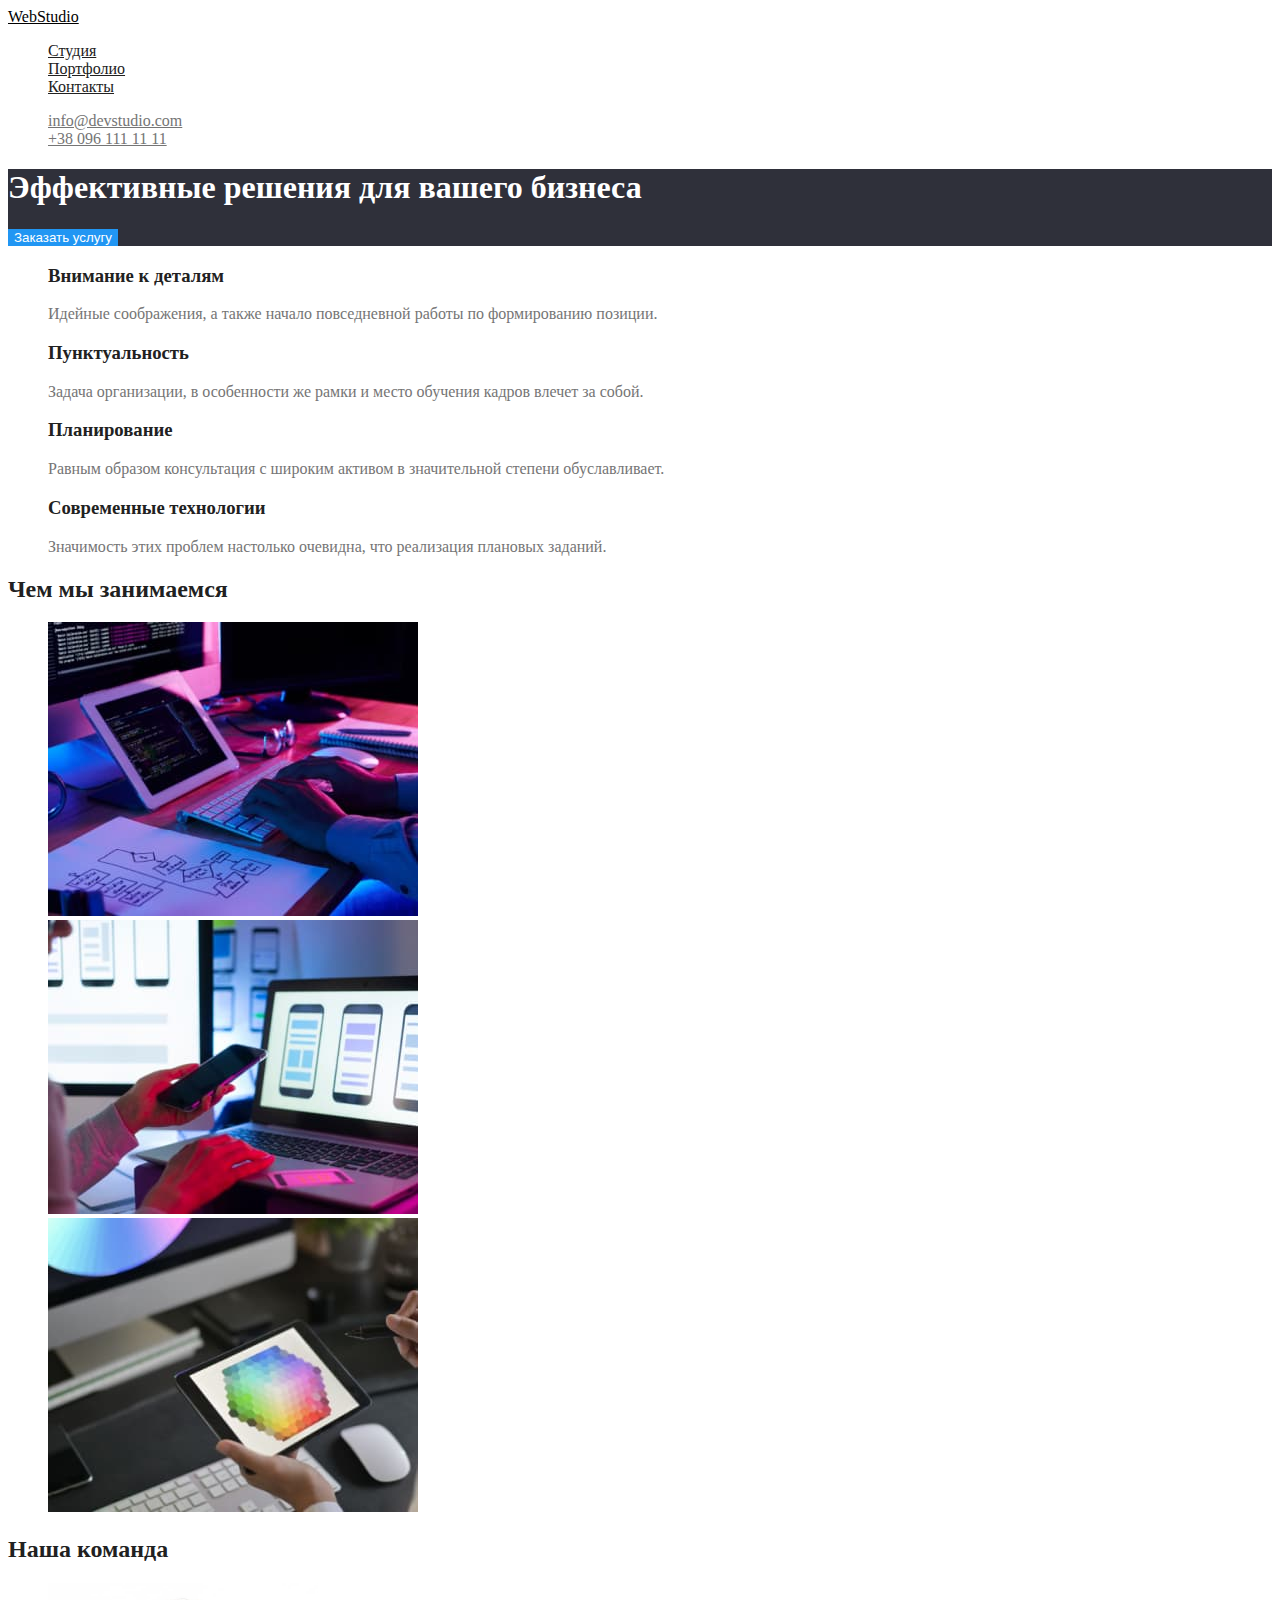
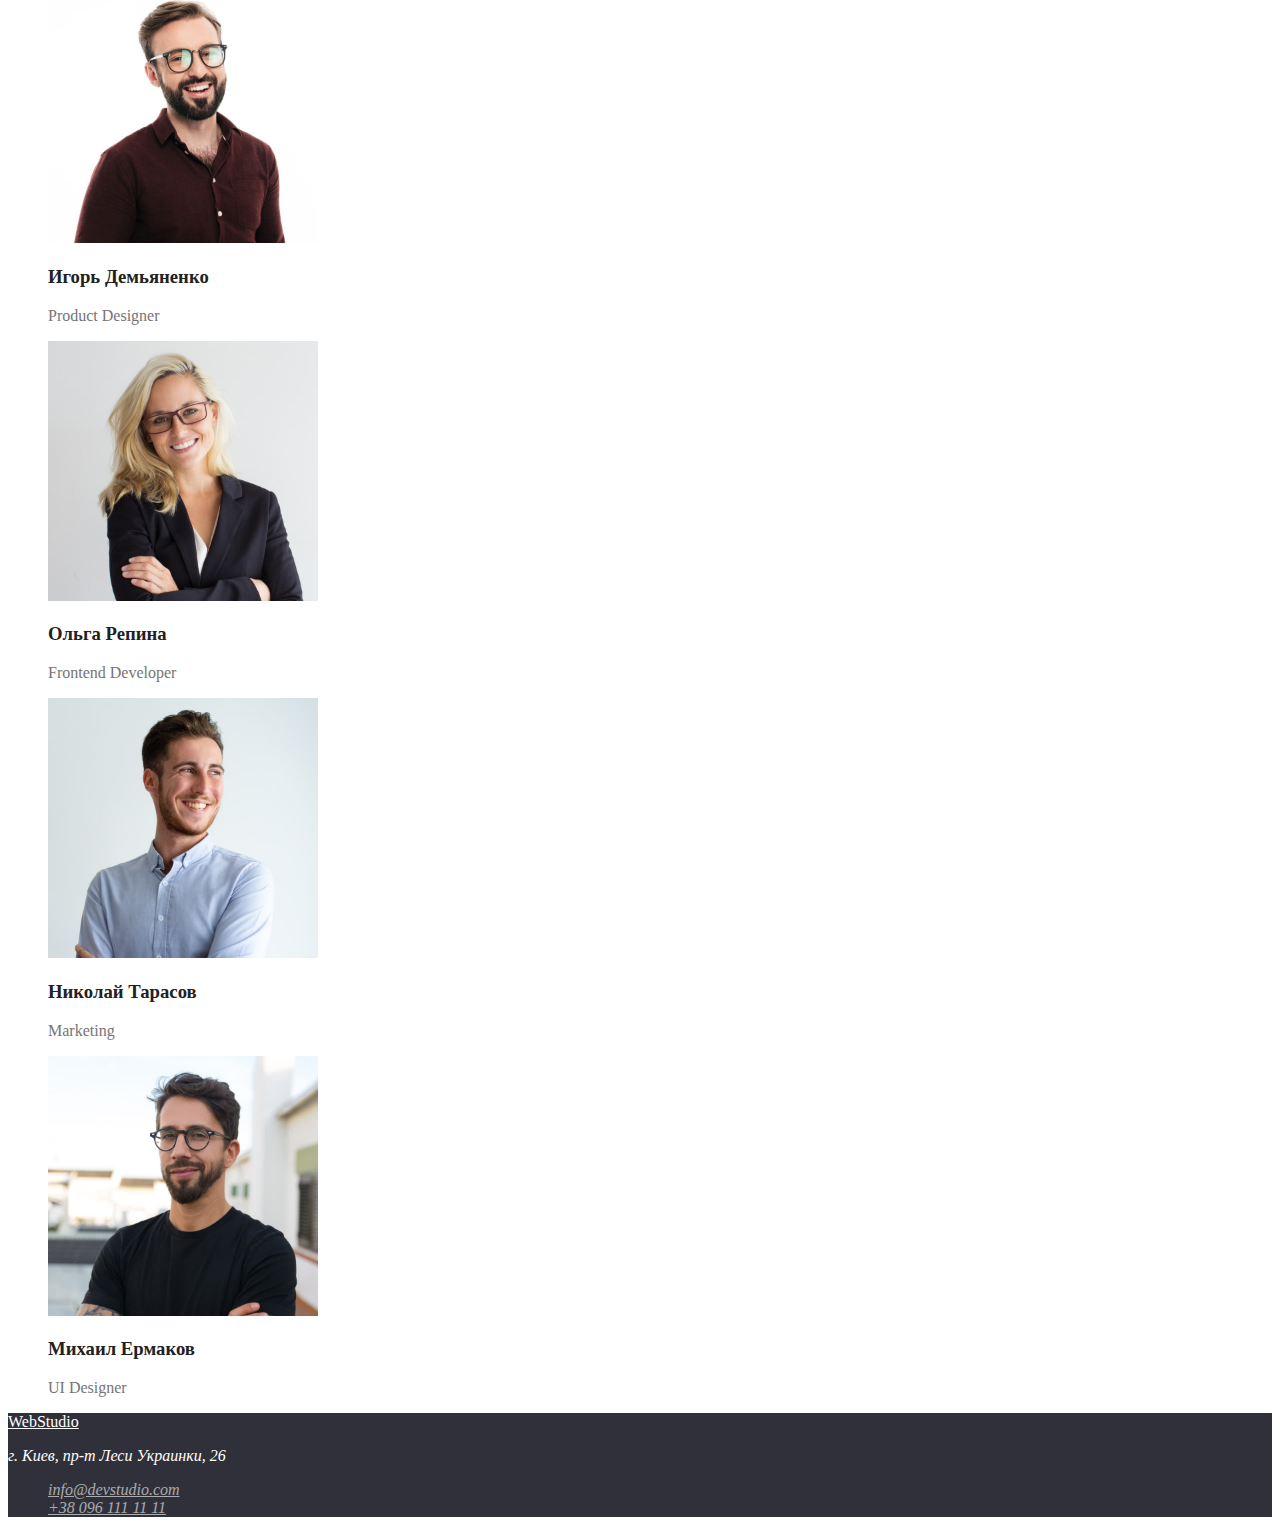
==== index.html @ 4546a012 "правки ментора по HW-1" ====
<!DOCTYPE html>
<html lang="ru">
  <head>
    <meta charset="UTF-8" />
    <meta http-equiv="X-UA-Compatible" content="IE=edge" />
    <meta name="viewport" content="width=device-width, initial-scale=1.0" />
    <title>Document</title>
    <link rel="stylesheet" href="./css/styles.css" />
    <link rel="shortcut icon" href="./favicon.ico" type="image/x-icon" />
  </head>
  <body class="page">
    <header>
      <nav>
        <a class="logo" href="/index.html" lang="en" aria-label="Логотип сайта WebStudio"
          >WebStudio
        </a>
        <ul class="site-nav list">
          <li><a class="link" href="#">Студия</a></li>
          <li><a class="link" href="./portfolio.html">Портфолио</a></li>
          <li><a class="link" href="#">Контакты</a></li>
        </ul>
      </nav>
      <ul class="auth-nav list">
        <li><a class="contact" href="mailto:info@devstudio.com">info@devstudio.com</a></li>
        <li><a class="contact" href="tel:+380961111111">+38 096 111 11 11</a></li>
      </ul>
    </header>
    <main>
      <section class="hero">
        <h1 class="hero-title">Эффективные решения для вашего бизнеса</h1>
        <button class="hero-button" type="button">Заказать услугу</button>
      </section>

      <section class="section">
        <h2 class="section-title" hidden>Особенности компании WebStudio</h2>
        <ul class="list">
          <li>
            <h3 class="subtitle">Внимание к деталям</h3>
            <p>Идейные соображения, а также начало повседневной работы по формированию позиции.</p>
          </li>
          <li>
            <h3 class="subtitle">Пунктуальность</h3>
            <p>
              Задача организации, в особенности же рамки и место обучения кадров влечет за собой.
            </p>
          </li>
          <li>
            <h3 class="subtitle">Планирование</h3>
            <p>
              Равным образом консультация с широким активом в значительной степени обуславливает.
            </p>
          </li>
          <li>
            <h3 class="subtitle">Современные технологии</h3>
            <p>Значимость этих проблем настолько очевидна, что реализация плановых заданий.</p>
          </li>
        </ul>
      </section>

      <section class="section">
        <h2 class="section-title">Чем мы занимаемся</h2>
        <ul class="list">
          <li>
            <img
              src="./images/create/what-are-we-doing-img-1.jpg"
              alt="Программирование"
              width="370"
              height="294"
            />
          </li>
          <li>
            <img
              src="./images/create/what-are-we-doing-img-2.jpg"
              alt="Мобильные приложения"
              width="370"
              height="294"
            />
          </li>
          <li>
            <img
              src="./images/create/what-are-we-doing-img-3.jpg"
              alt="Мобильные игры"
              width="370"
              height="294"
            />
          </li>
        </ul>
      </section>

      <section class="section">
        <h2 class="section-title">Наша команда</h2>
        <ul class="list">
          <li>
            <img
              src="./images/our-team/our-team-img-1.jpg"
              alt="Дизайнер продукта Игорь Демьяненко"
              width="270"
              height="260"
            />
            <h3 class="subtitle">Игорь Демьяненко</h3>
            <p lang="en">Product Designer</p>
          </li>
          <li>
            <img
              src="./images/our-team/our-team-img-2.jpg"
              alt="Фронтенд-разработчик Ольга Репина"
              width="270"
              height="260"
            />
            <h3 class="subtitle">Ольга Репина</h3>
            <p lang="en">Frontend Developer</p>
          </li>
          <li>
            <img
              src="./images/our-team/our-team-img-3.jpg"
              alt="Маркетолог Николай Тарасов"
              width="270"
              height="260"
            />
            <h3 class="subtitle">Николай Тарасов</h3>
            <p lang="en">Marketing</p>
          </li>
          <li>
            <img
              src="./images/our-team/our-team-img-4.jpg"
              alt="Дизайнер пользовательского интерфейса Михаил Ермаков"
              width="270"
              height="260"
            />
            <h3 class="subtitle">Михаил Ермаков</h3>
            <p lang="en">UI Designer</p>
          </li>
        </ul>
      </section>
    </main>
    <footer class="footer">
      <a class="logo" href="/index.html" aria-label="Логотип сайта WebStudio">WebStudio</a>
      <address>
        <p class="footer-address">г. Киев, пр-т Леси Украинки, 26</p>
        <ul class="auth-nav list">
          <li><a class="footer-link" href="mailto:info@devstudio.com">info@devstudio.com</a></li>
          <li><a class="footer-link" href="tel:+380961111111">+38 096 111 11 11</a></li>
        </ul>
      </address>
    </footer>
  </body>
</html>
---- css/styles.css ----
/* кастомні властивості або css зміні */
:root {
  --primary-text-color: #757575;
  --title-text-color: #212121;
  --subtitle-text-color: #212121;
  --accent-color: #2196f3;
  --footer-link-color: rgba(255, 255, 255, 0.6);
  --add-text-color: #ffffff;
  --primary-white-color: #ffffff;
  --second-background-color: #f5f4fa;
  --footer-background-color: #2f303a;
}
/* замість кольору назначаємо змінні →
var(--primary-text-color); */

/* ! Основний колір тексту <p> 
+ телефону в хедері
color: #757575; */

/* Колір H1 
color: #FFFFFF;
border: 1px solid #000000; */

/* Колір H2 H3
color: #212121; */

/* Колір логотипу
Блакитний → color: #2196F3;
Чорний → color: #000000; */

/* Колір посилання при наведенні
color: #2196F3; */

/* Колір тексту в футері
1. Адреса → color: #FFFFFF;
2. email → color: rgba(255, 255, 255, 0.6);
3. телефон → color: rgba(255, 255, 255, 0.6); */

/* Колір кнопки
background: #2196F3; */

/* Основний колір сторінки
background: #FFFFFF; */
/* Вторинний колір фону
1. Наша команда → background: #F5F4FA;
2. герой+футер → background: #2F303A; */
.page {
  background-color: var(--primary-white-color);
  color: var(--primary-text-color);
}
/* header */
.logo {
  color: #000000;
}
.list {
  list-style: none;
}
.site-nav .link {
  color: #212121;
}
.site-nav .link:hover,
.site-nav .link:focus {
  color: var(--accent-color);
}
.auth-nav .contact {
  color: #757575;
}
.auth-nav .contact:hover,
.auth-nav .contact:focus {
  color: var(--accent-color);
}
/* body */
.hero {
  background-color: var(--footer-background-color);
}
.hero-title {
  color: var(--primary-white-color);
}
.hero-button {
  color: #ffffff;
  background-color: var(--accent-color);
  border: none;
}
.section-title {
  color: var(--title-text-color);
}
.subtitle {
  color: var(--subtitle-text-color);
}
/* Footer */
.footer {
  background-color: var(--footer-background-color);
}
.footer .logo {
  color: #ffffff;
}
.footer-address {
  color: #ffffff;
}
.footer-link {
  color: rgba(255, 255, 255, 0.6);
}
.footer-link:hover,
.footer-link:focus {
  color: var(--accent-color);
}
.dfdf{
    color: ;
}
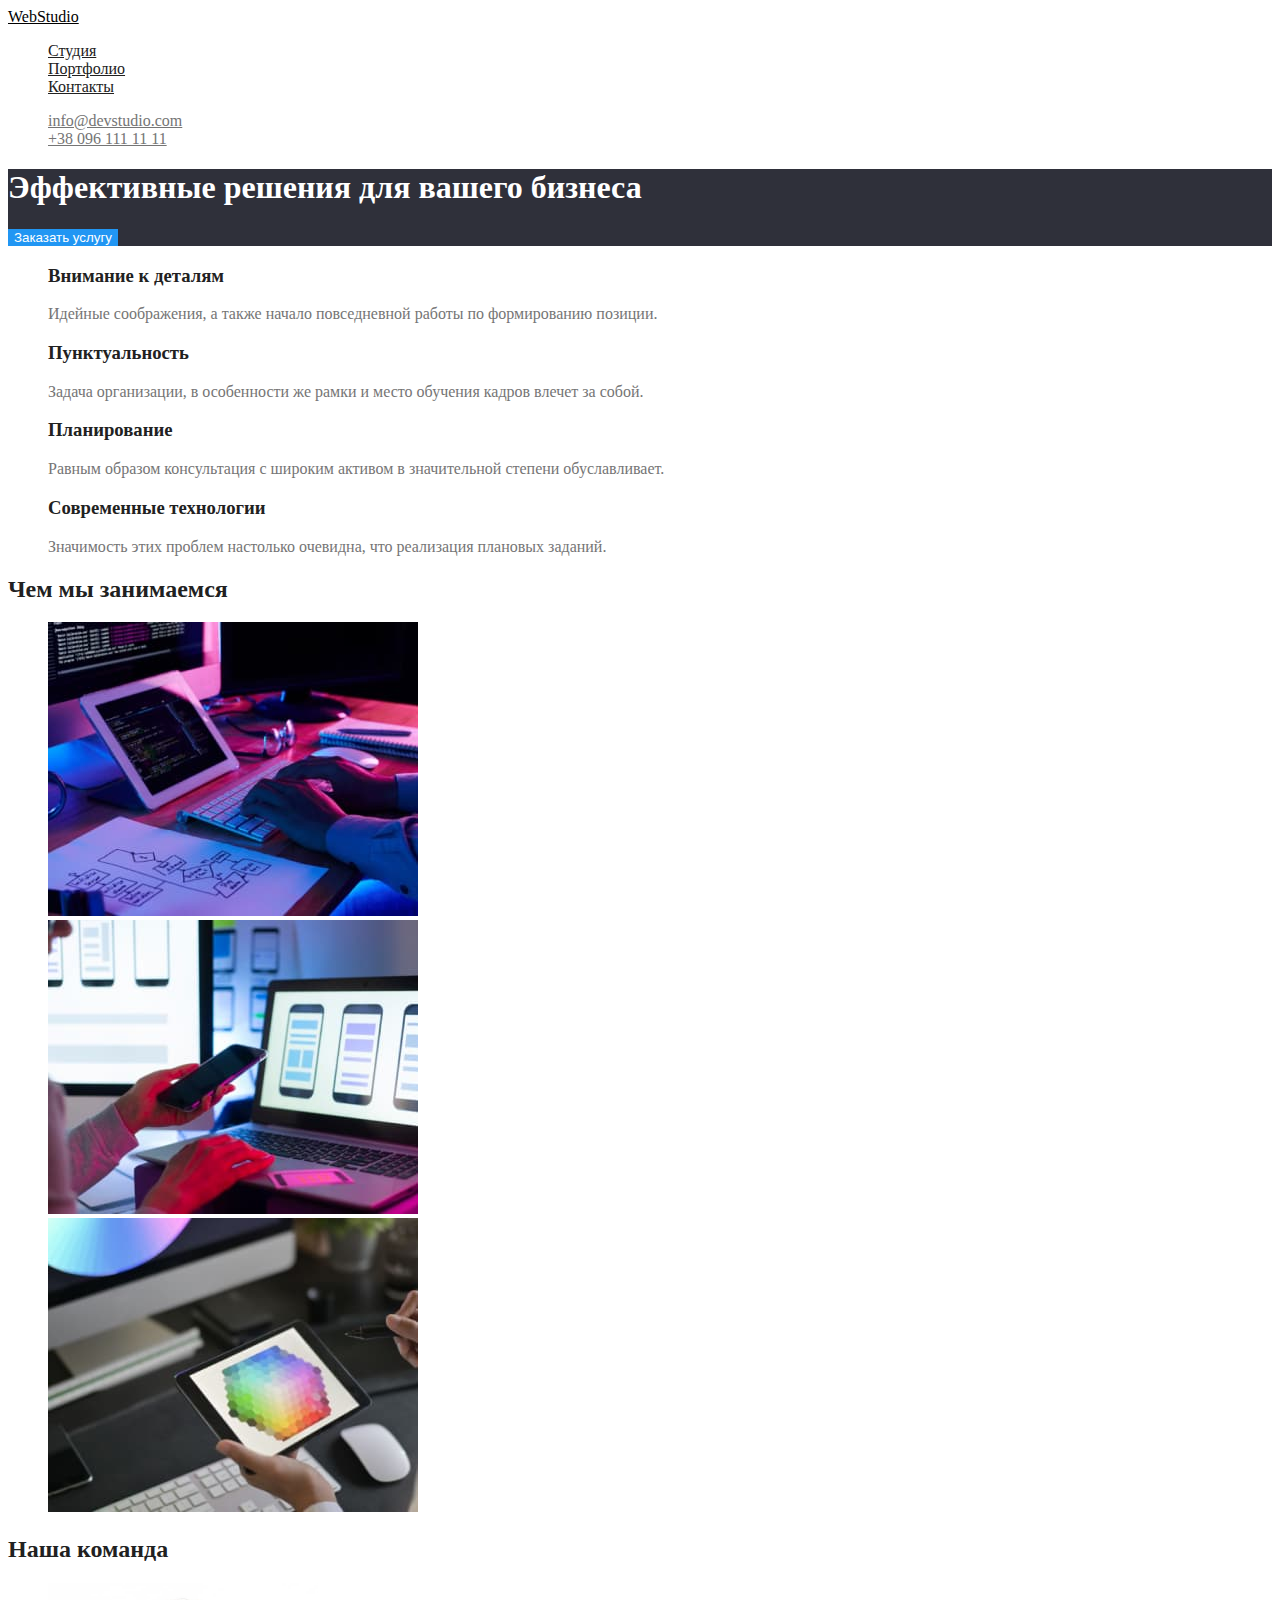
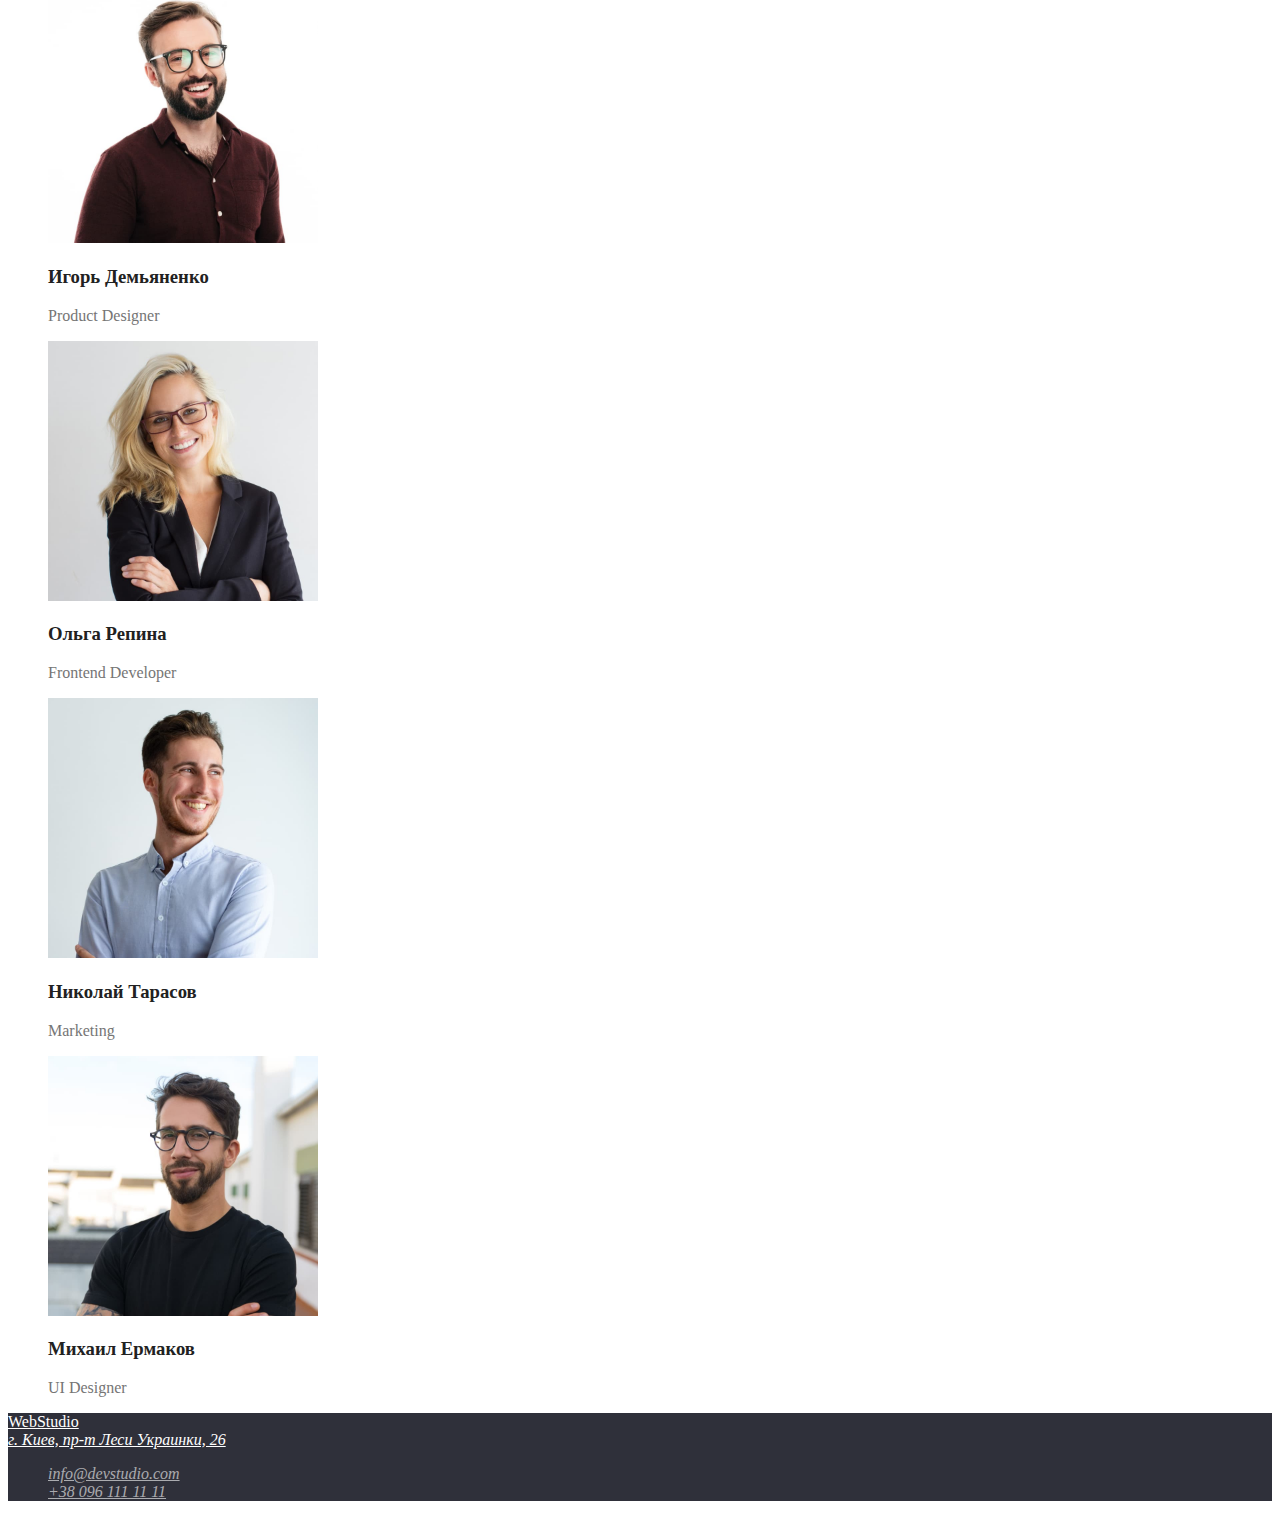
==== commit 7f9af100: "робить з рядка адреси посилання на гугл мап" ====
--- a/index.html
+++ b/index.html
@@ -16,7 +16,7 @@
         </a>
         <ul class="site-nav list">
           <li><a class="link" href="#">Студия</a></li>
-          <li><a class="link" href="./portfolio.html">Портфолио</a></li>
+          <li><a class="link" href="/portfolio.html">Портфолио</a></li>
           <li><a class="link" href="#">Контакты</a></li>
         </ul>
       </nav>
@@ -136,7 +136,13 @@
     <footer class="footer">
       <a class="logo" href="/index.html" aria-label="Логотип сайта WebStudio">WebStudio</a>
       <address>
-        <p class="footer-address">г. Киев, пр-т Леси Украинки, 26</p>
+        <a
+          class="footer-address"
+          href="https://goo.gl/maps/qPdaPdiiLv6fJNoK8"
+          target="_blank"
+          rel="noopener noreferrer nofollow"
+          >г. Киев, пр-т Леси Украинки, 26</a
+        >
         <ul class="auth-nav list">
           <li><a class="footer-link" href="mailto:info@devstudio.com">info@devstudio.com</a></li>
           <li><a class="footer-link" href="tel:+380961111111">+38 096 111 11 11</a></li>
--- a/css/styles.css
+++ b/css/styles.css
@@ -104,6 +104,3 @@
 .footer-link:focus {
   color: var(--accent-color);
 }
-.dfdf{
-    color: ;
-}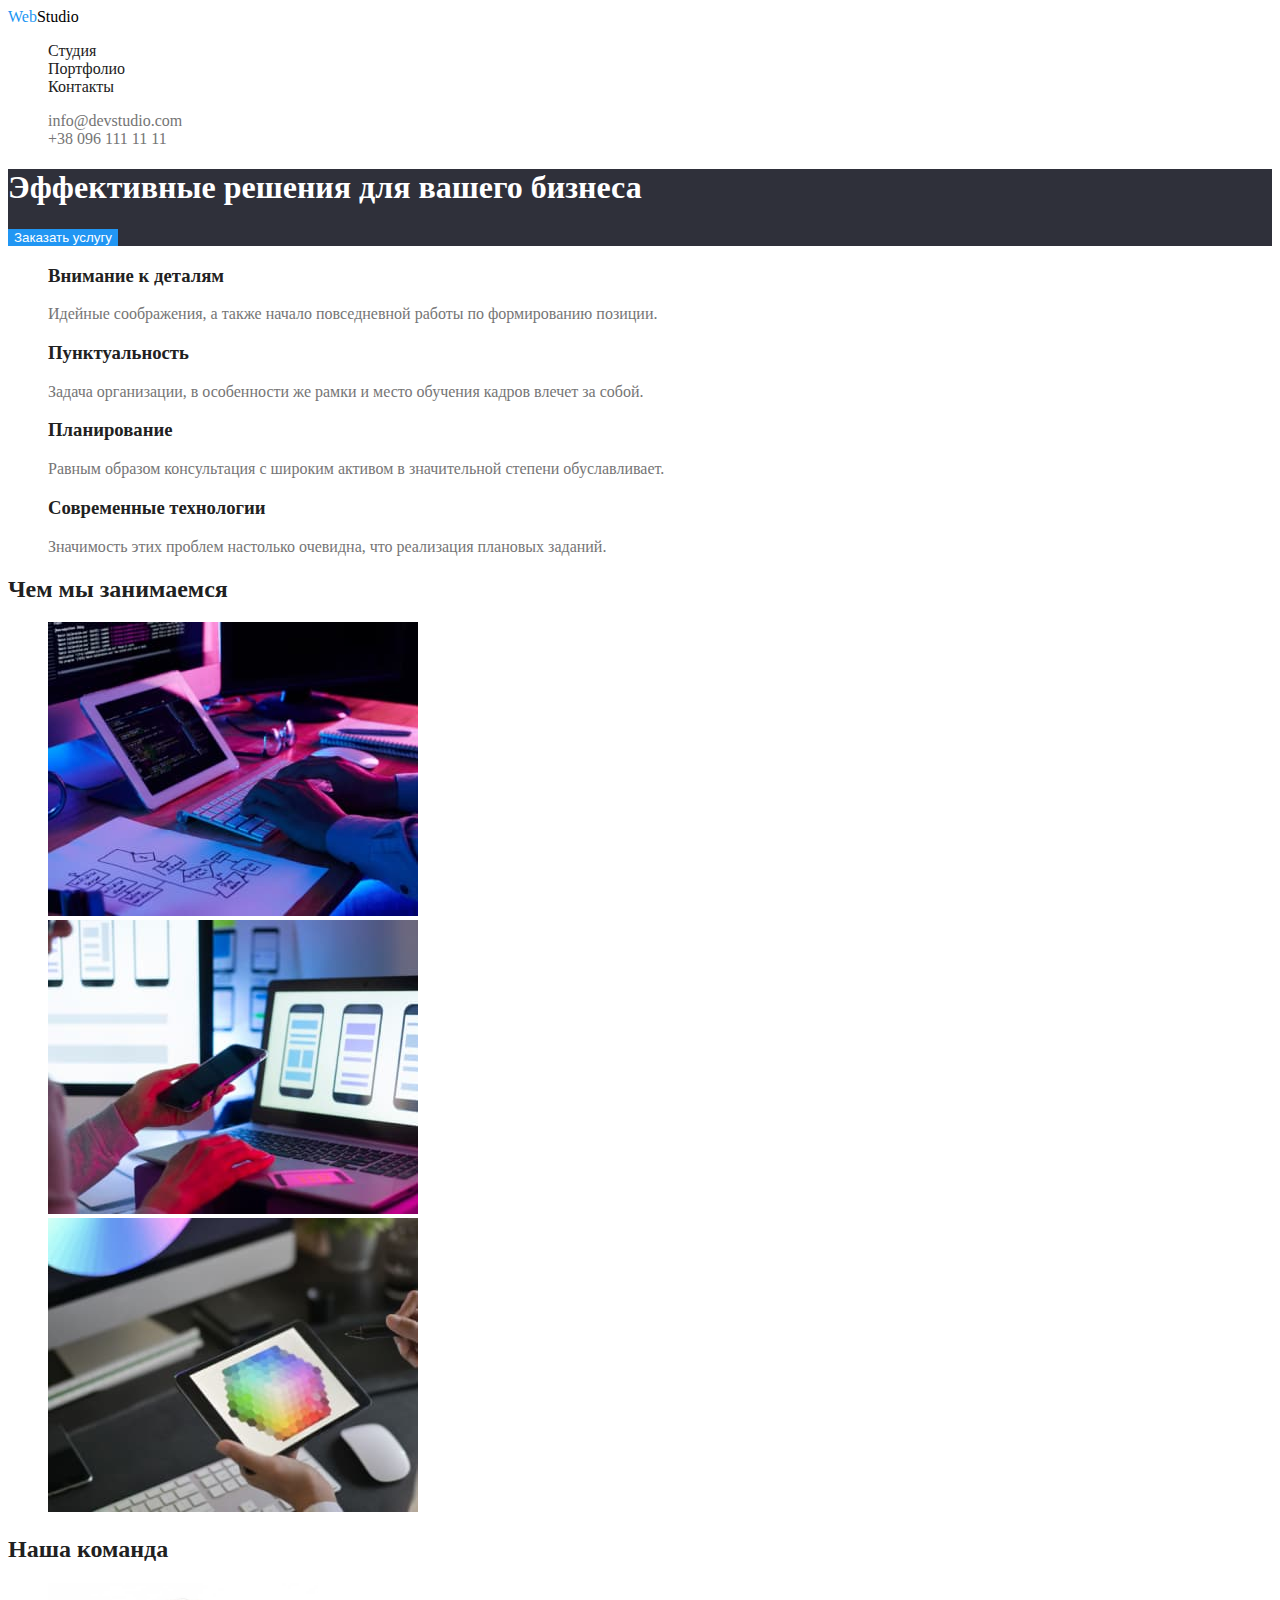
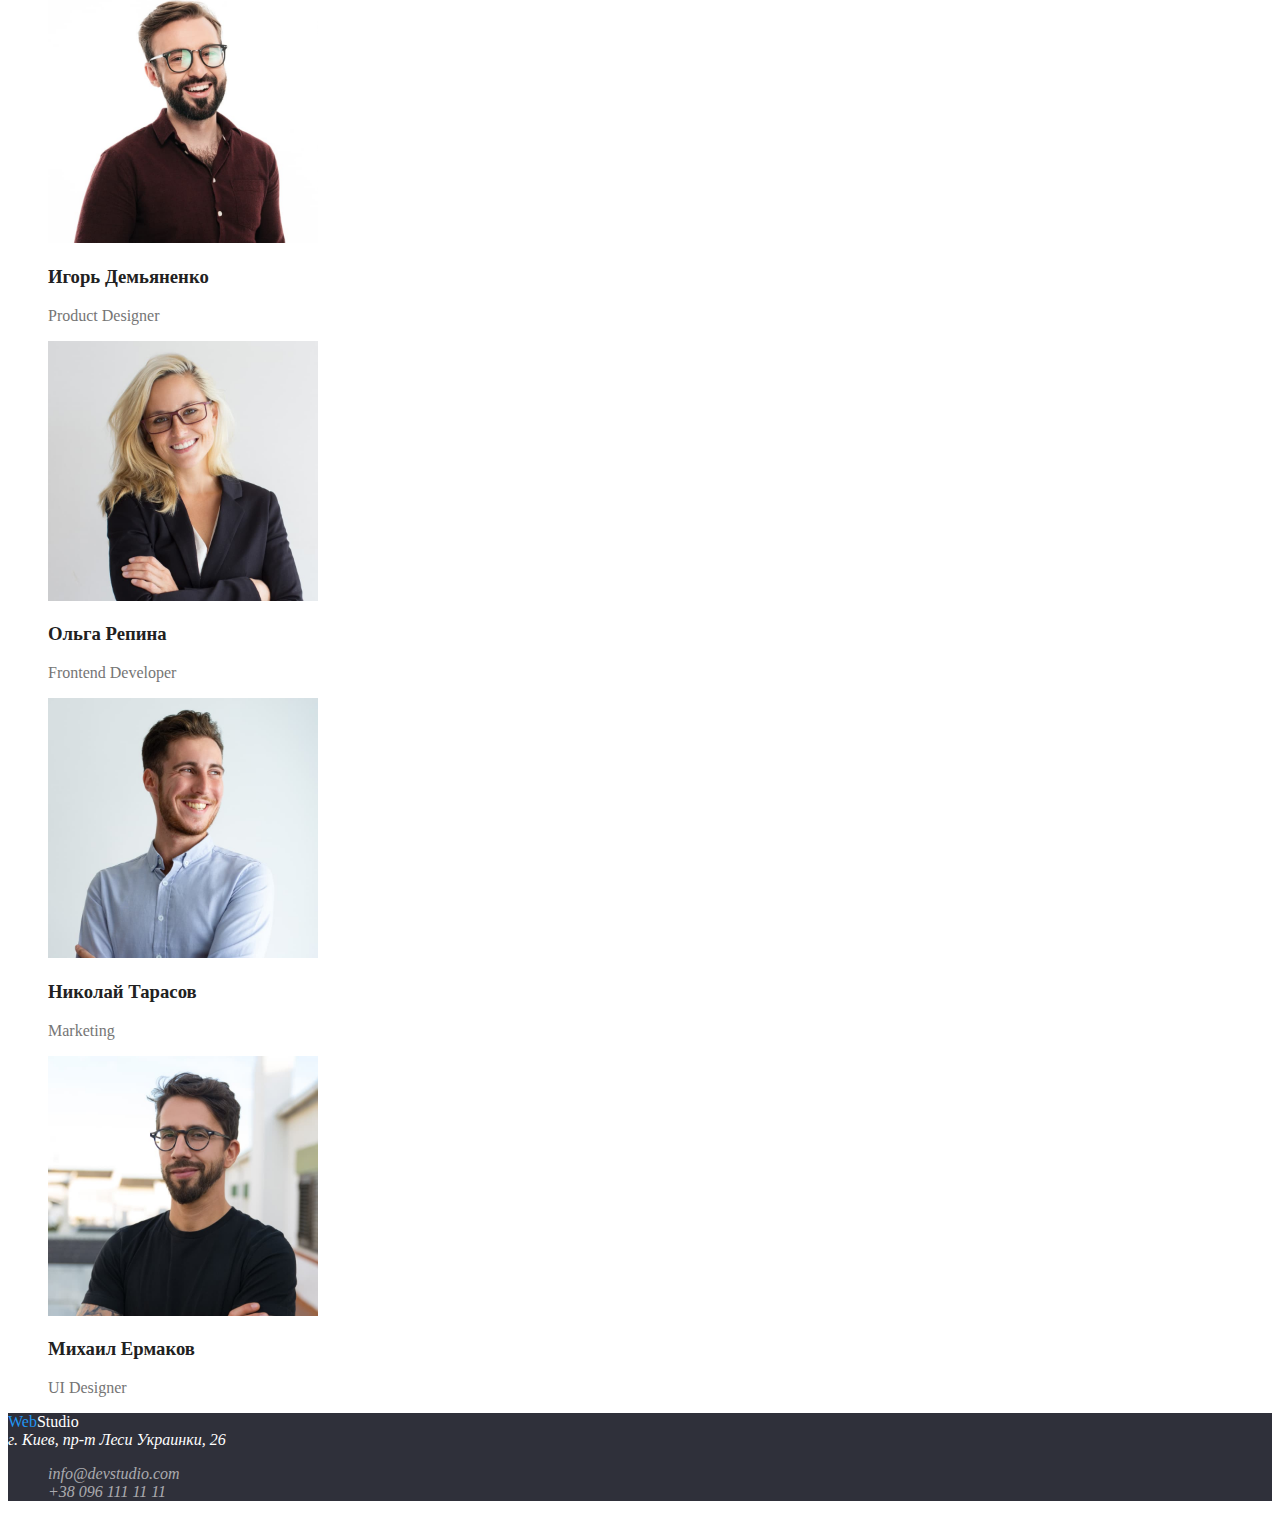
==== commit a2393cdd: "зміна стиля логотипа" ====
--- a/index.html
+++ b/index.html
@@ -12,7 +12,7 @@
     <header>
       <nav>
         <a class="logo" href="/index.html" lang="en" aria-label="Логотип сайта WebStudio"
-          >WebStudio
+          >Web<span class="logo-first-color">Studio</span>
         </a>
         <ul class="site-nav list">
           <li><a class="link" href="#">Студия</a></li>
@@ -134,7 +134,9 @@
       </section>
     </main>
     <footer class="footer">
-      <a class="logo" href="/index.html" aria-label="Логотип сайта WebStudio">WebStudio</a>
+      <a class="logo" href="/index.html" lang="en" aria-label="Логотип сайта WebStudio"
+        >Web<span class="logo-second-color">Studio</span></a
+      >
       <address>
         <a
           class="footer-address"
--- a/css/styles.css
+++ b/css/styles.css
@@ -10,53 +10,28 @@
   --second-background-color: #f5f4fa;
   --footer-background-color: #2f303a;
 }
-/* замість кольору назначаємо змінні →
-var(--primary-text-color); */
 
-/* ! Основний колір тексту <p> 
-+ телефону в хедері
-color: #757575; */
-
-/* Колір H1 
-color: #FFFFFF;
-border: 1px solid #000000; */
-
-/* Колір H2 H3
-color: #212121; */
-
-/* Колір логотипу
-Блакитний → color: #2196F3;
-Чорний → color: #000000; */
-
-/* Колір посилання при наведенні
-color: #2196F3; */
-
-/* Колір тексту в футері
-1. Адреса → color: #FFFFFF;
-2. email → color: rgba(255, 255, 255, 0.6);
-3. телефон → color: rgba(255, 255, 255, 0.6); */
-
-/* Колір кнопки
-background: #2196F3; */
-
-/* Основний колір сторінки
-background: #FFFFFF; */
-/* Вторинний колір фону
-1. Наша команда → background: #F5F4FA;
-2. герой+футер → background: #2F303A; */
 .page {
   background-color: var(--primary-white-color);
   color: var(--primary-text-color);
 }
 /* header */
 .logo {
-  color: #000000;
+  color: var(--accent-color);
+  text-decoration: none;
+}
+.logo-first-color {
+  color: black;
+}
+.logo-second-color {
+  color: white;
 }
 .list {
   list-style: none;
 }
 .site-nav .link {
   color: #212121;
+  text-decoration: none;
 }
 .site-nav .link:hover,
 .site-nav .link:focus {
@@ -64,6 +39,7 @@
 }
 .auth-nav .contact {
   color: #757575;
+  text-decoration: none;
 }
 .auth-nav .contact:hover,
 .auth-nav .contact:focus {
@@ -91,14 +67,18 @@
 .footer {
   background-color: var(--footer-background-color);
 }
-.footer .logo {
-  color: #ffffff;
-}
+
 .footer-address {
   color: #ffffff;
+  text-decoration: none;
+}
+.footer-address:hover,
+.footer-address:focus {
+  color: var(--accent-color);
 }
 .footer-link {
   color: rgba(255, 255, 255, 0.6);
+  text-decoration: none;
 }
 .footer-link:hover,
 .footer-link:focus {
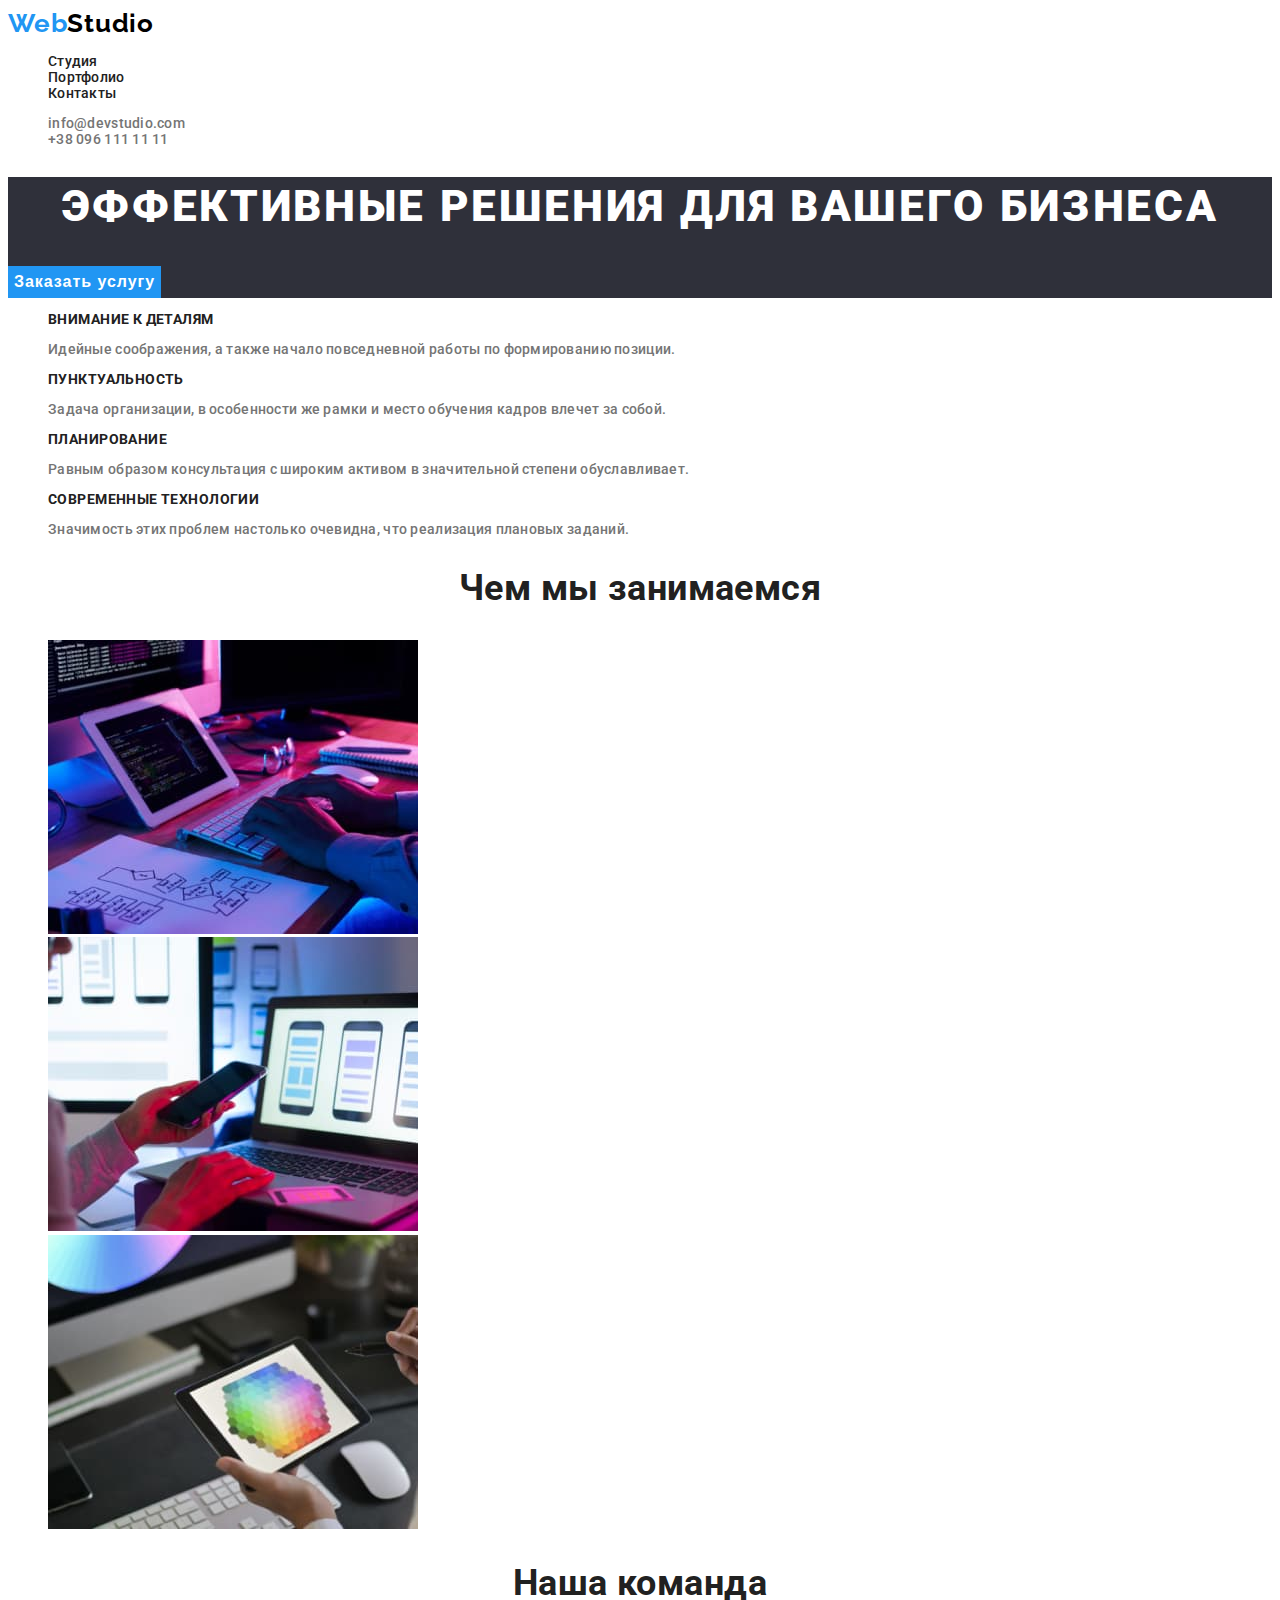
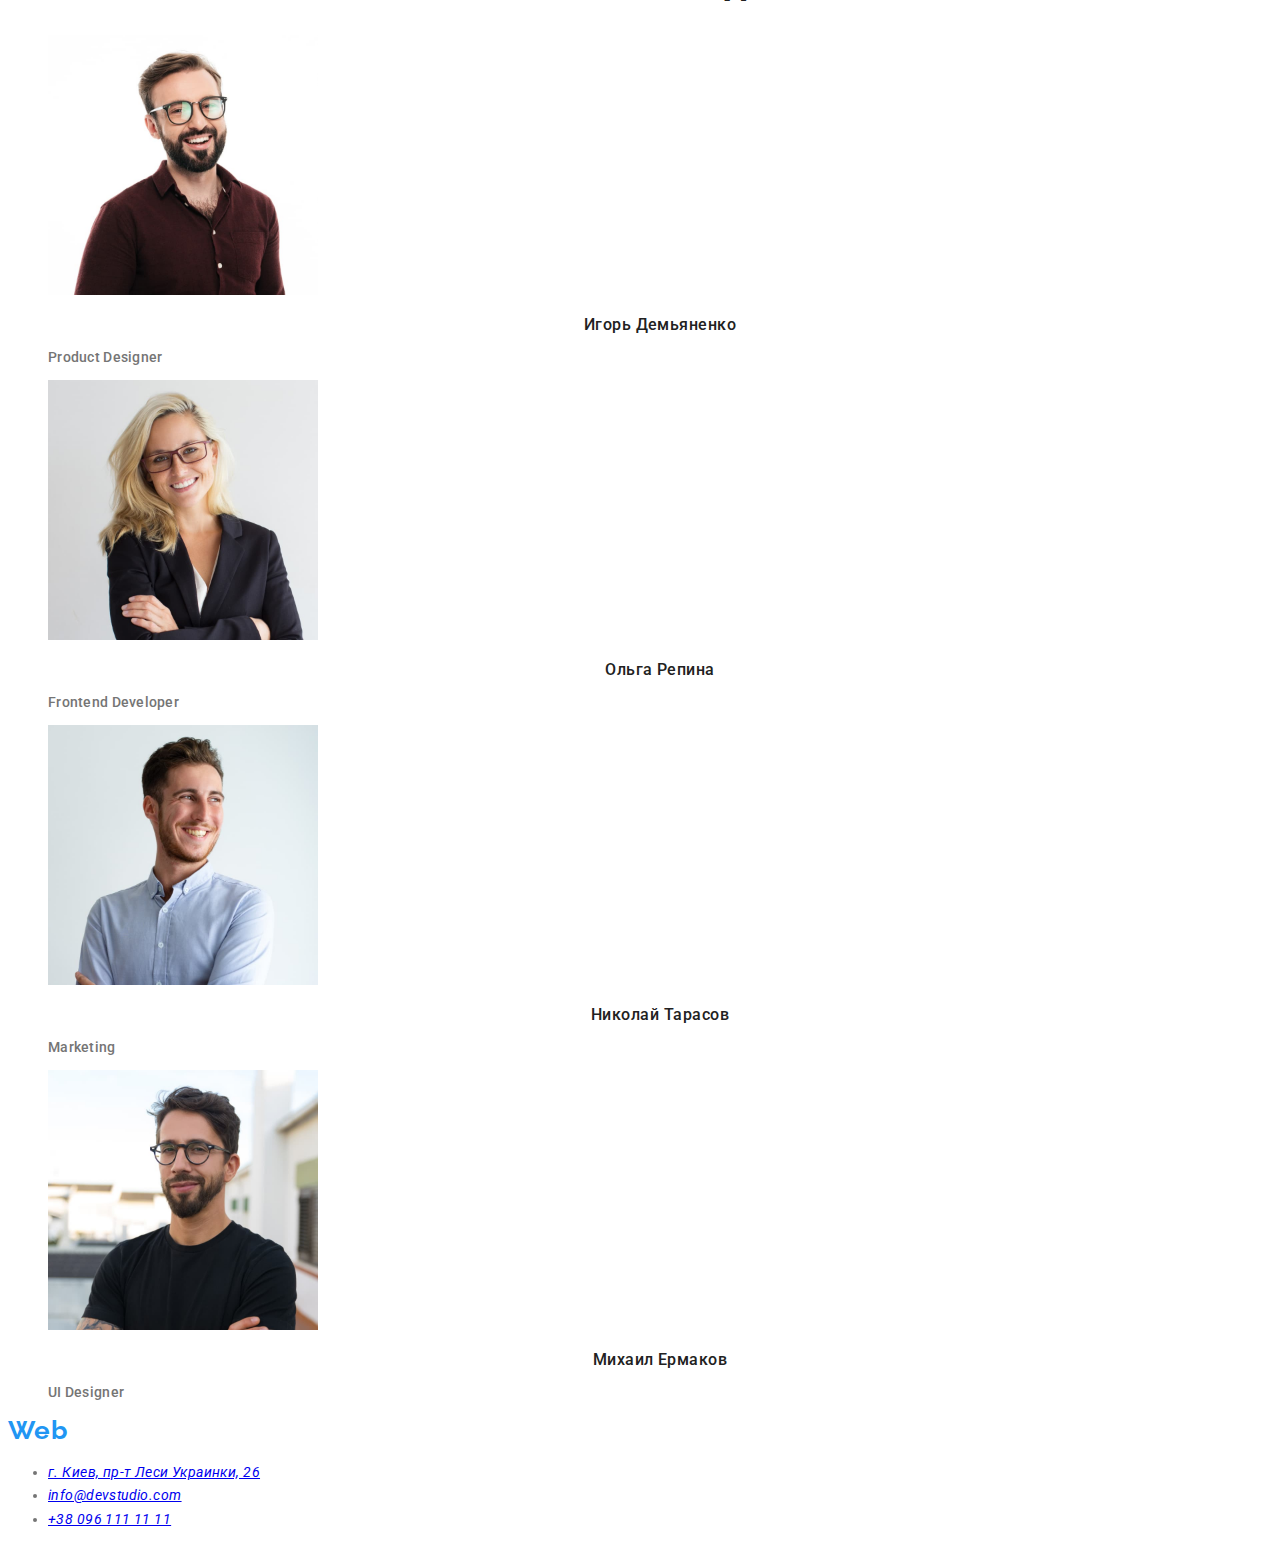
==== commit 15aaacb8: "додавання стилів" ====
--- a/index.html
+++ b/index.html
@@ -5,6 +5,12 @@
     <meta http-equiv="X-UA-Compatible" content="IE=edge" />
     <meta name="viewport" content="width=device-width, initial-scale=1.0" />
     <title>Document</title>
+    <link rel="preconnect" href="https://fonts.googleapis.com" />
+    <link rel="preconnect" href="https://fonts.gstatic.com" crossorigin />
+    <link
+      href="https://fonts.googleapis.com/css2?family=Oleo+Script&family=Raleway:wght@700&family=Roboto:ital,wght@0,400;0,500;0,700;1,900&display=swap"
+      rel="stylesheet"
+    />
     <link rel="stylesheet" href="./css/styles.css" />
     <link rel="shortcut icon" href="./favicon.ico" type="image/x-icon" />
   </head>
@@ -87,7 +93,7 @@
         </ul>
       </section>
 
-      <section class="section">
+      <section class="section-team">
         <h2 class="section-title">Наша команда</h2>
         <ul class="list">
           <li>
@@ -97,7 +103,7 @@
               width="270"
               height="260"
             />
-            <h3 class="subtitle">Игорь Демьяненко</h3>
+            <h3 class="third-subtitle">Игорь Демьяненко</h3>
             <p lang="en">Product Designer</p>
           </li>
           <li>
@@ -107,7 +113,7 @@
               width="270"
               height="260"
             />
-            <h3 class="subtitle">Ольга Репина</h3>
+            <h3 class="third-subtitle">Ольга Репина</h3>
             <p lang="en">Frontend Developer</p>
           </li>
           <li>
@@ -117,7 +123,7 @@
               width="270"
               height="260"
             />
-            <h3 class="subtitle">Николай Тарасов</h3>
+            <h3 class="third-subtitle">Николай Тарасов</h3>
             <p lang="en">Marketing</p>
           </li>
           <li>
@@ -127,7 +133,7 @@
               width="270"
               height="260"
             />
-            <h3 class="subtitle">Михаил Ермаков</h3>
+            <h3 class="third-subtitle">Михаил Ермаков</h3>
             <p lang="en">UI Designer</p>
           </li>
         </ul>
@@ -137,17 +143,23 @@
       <a class="logo" href="/index.html" lang="en" aria-label="Логотип сайта WebStudio"
         >Web<span class="logo-second-color">Studio</span></a
       >
-      <address>
-        <a
-          class="footer-address"
-          href="https://goo.gl/maps/qPdaPdiiLv6fJNoK8"
-          target="_blank"
-          rel="noopener noreferrer nofollow"
-          >г. Киев, пр-т Леси Украинки, 26</a
-        >
-        <ul class="auth-nav list">
-          <li><a class="footer-link" href="mailto:info@devstudio.com">info@devstudio.com</a></li>
-          <li><a class="footer-link" href="tel:+380961111111">+38 096 111 11 11</a></li>
+      <address class="footer">
+        <ul class="footer-nav-list">
+          <li>
+            <a
+              class="footer-address"
+              href="https://goo.gl/maps/qPdaPdiiLv6fJNoK8"
+              target="_blank"
+              rel="noopener noreferrer nofollow"
+              >г. Киев, пр-т Леси Украинки, 26</a
+            >
+          </li>
+          <li>
+            <a class="footer-link" href="mailto:info@devstudio.com">info@devstudio.com</a>
+          </li>
+          <li>
+            <a class="footer-link" href="tel:+380961111111">+38 096 111 11 11</a>
+          </li>
         </ul>
       </address>
     </footer>
--- a/css/styles.css
+++ b/css/styles.css
@@ -14,72 +14,149 @@
 .page {
   background-color: var(--primary-white-color);
   color: var(--primary-text-color);
+  font-family: Roboto, sans-serif;
+  font-style: normal;
+  font-size: 14px;
+  font-weight: 400;
+  line-height: 1.71;
+  letter-spacing: 0.03em;
+  text-align: left;
 }
+
 /* header */
 .logo {
   color: var(--accent-color);
   text-decoration: none;
+  font-family: Raleway, Oleo Script, sans-serif;
+  font-size: 26px;
+  font-weight: 700;
+  line-height: 1.19;
+  letter-spacing: 0.03em;
 }
+
 .logo-first-color {
   color: black;
 }
+
 .logo-second-color {
   color: white;
 }
+
 .list {
   list-style: none;
+  background-color: var(--primary-white-color);
+  font-weight: 500;
+  line-height: 1.14;
+  letter-spacing: 0.02em;
 }
+
 .site-nav .link {
   color: #212121;
   text-decoration: none;
 }
+
 .site-nav .link:hover,
 .site-nav .link:focus {
   color: var(--accent-color);
 }
+
 .auth-nav .contact {
   color: #757575;
   text-decoration: none;
+  font-weight: 500;
+  line-height: 1.14;
+  letter-spacing: 0.02em;
 }
+
 .auth-nav .contact:hover,
 .auth-nav .contact:focus {
   color: var(--accent-color);
 }
+
 /* body */
 .hero {
   background-color: var(--footer-background-color);
 }
+
 .hero-title {
   color: var(--primary-white-color);
+  font-size: 44px;
+  font-weight: 900;
+  line-height: 1.36;
+  letter-spacing: 0.06em;
+  text-align: center;
+  text-transform: uppercase;
 }
+
 .hero-button {
   color: #ffffff;
   background-color: var(--accent-color);
   border: none;
+  font-size: 16px;
+  font-weight: 700;
+  line-height: 1.87;
+  letter-spacing: 0.06em;
+  text-align: center;
 }
+
 .section-title {
   color: var(--title-text-color);
+
+  font-size: 36px;
+  font-weight: 700;
+  line-height: 1.16;
+  text-align: center;
 }
+
 .subtitle {
   color: var(--subtitle-text-color);
+
+  font-weight: 700;  
+  font-size: 14px;
+  line-height: 1.14;
+  letter-spacing: 0.03em;
+  text-transform: uppercase;
 }
+
+.third-subtitle {
+  color: var(--subtitle-text-color);
+
+  font-weight: 500;
+  font-size: 16px;
+  line-height: 1.19;
+  letter-spacing: 0.03em;
+  text-align: center;
+
+  
+.section-team {
+  background-color: var(--second-background-color);
+}
+
+
 /* Footer */
 .footer {
   background-color: var(--footer-background-color);
+}
+
+.footer-nav-list {
+  list-style: none;
 }
 
 .footer-address {
   color: #ffffff;
   text-decoration: none;
 }
+
 .footer-address:hover,
 .footer-address:focus {
   color: var(--accent-color);
 }
+
 .footer-link {
   color: rgba(255, 255, 255, 0.6);
   text-decoration: none;
 }
+
 .footer-link:hover,
 .footer-link:focus {
   color: var(--accent-color);
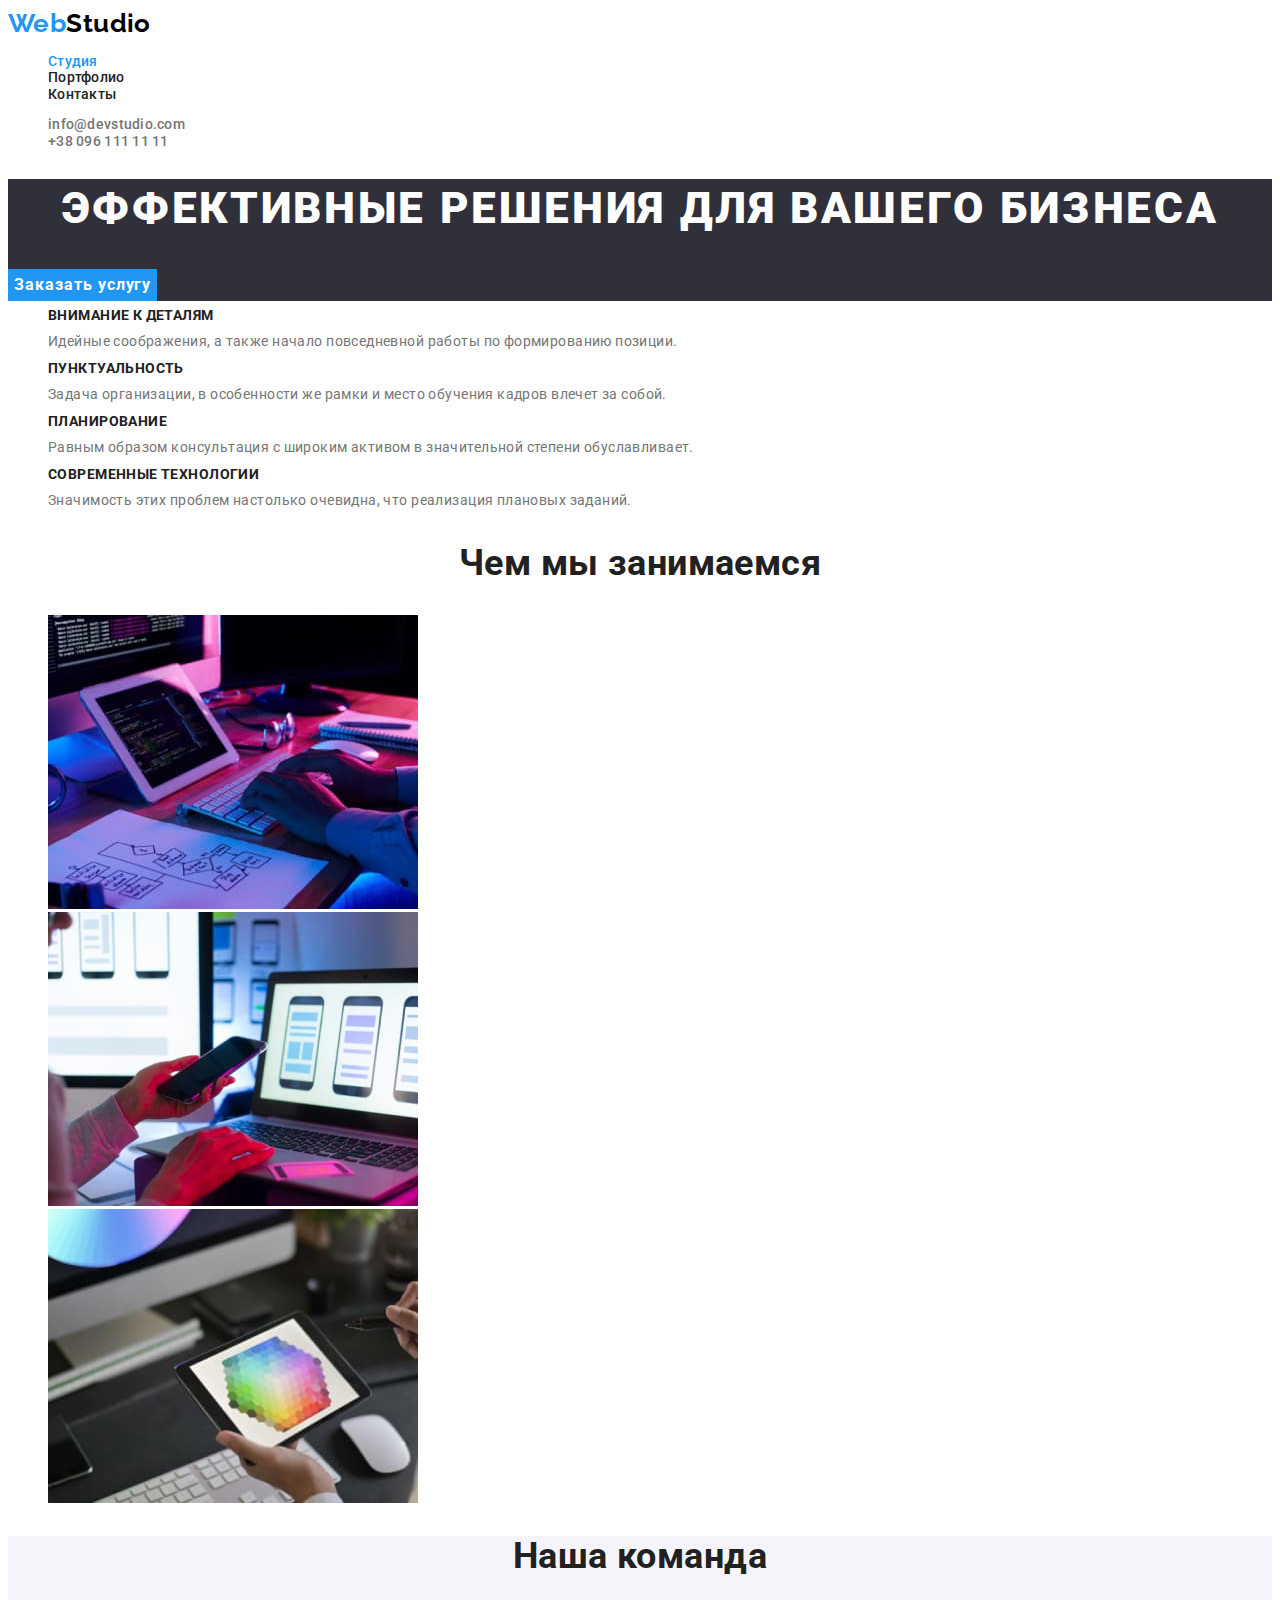
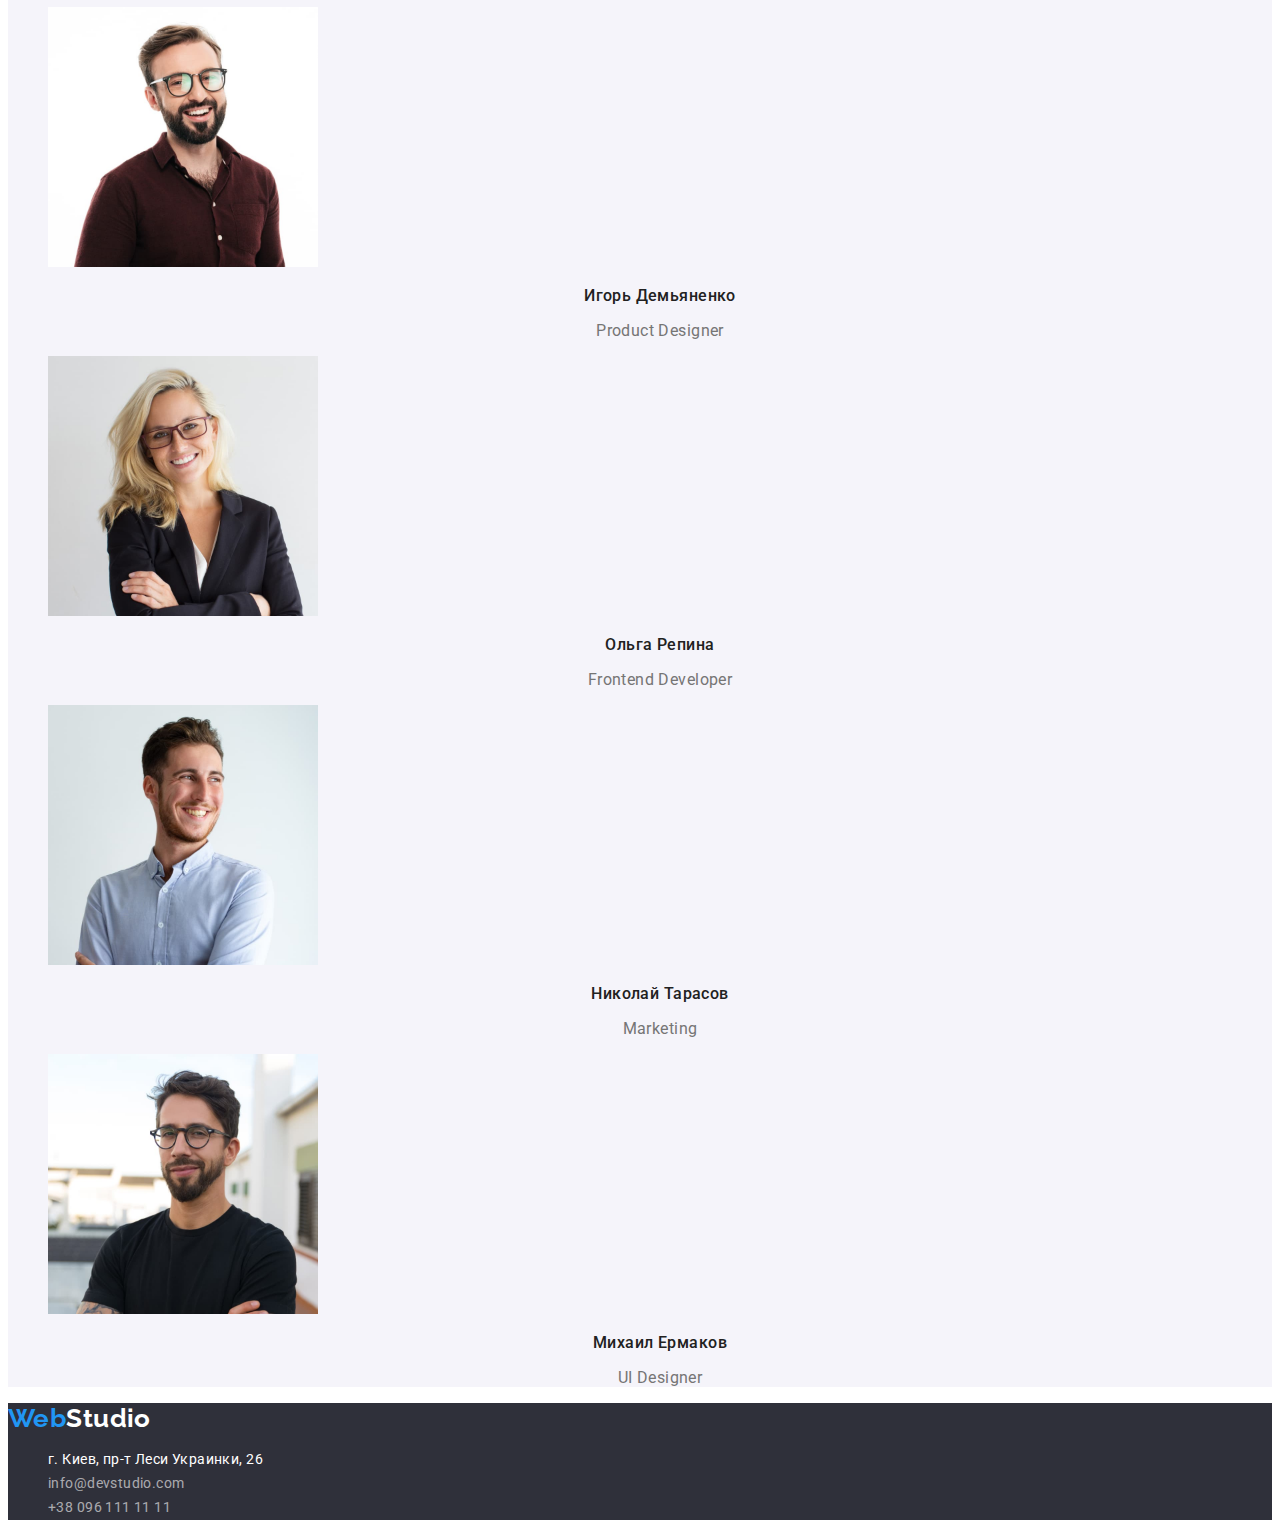
==== commit 1834f52f: "зміни стилів" ====
--- a/index.html
+++ b/index.html
@@ -8,27 +8,29 @@
     <link rel="preconnect" href="https://fonts.googleapis.com" />
     <link rel="preconnect" href="https://fonts.gstatic.com" crossorigin />
     <link
-      href="https://fonts.googleapis.com/css2?family=Oleo+Script&family=Raleway:wght@700&family=Roboto:ital,wght@0,400;0,500;0,700;1,900&display=swap"
+      href="https://fonts.googleapis.com/css2?family=Raleway:wght@700&family=Roboto:wght@400;500;700;900&display=swap"
       rel="stylesheet"
     />
     <link rel="stylesheet" href="./css/styles.css" />
     <link rel="shortcut icon" href="./favicon.ico" type="image/x-icon" />
   </head>
-  <body class="page">
-    <header>
-      <nav>
+  <body class="body">
+    <header class="nav">
+      <nav class="navigation">
         <a class="logo" href="/index.html" lang="en" aria-label="Логотип сайта WebStudio"
-          >Web<span class="logo-first-color">Studio</span>
+          >Web<span class="logo-black-color">Studio</span>
         </a>
-        <ul class="site-nav list">
-          <li><a class="link" href="#">Студия</a></li>
-          <li><a class="link" href="/portfolio.html">Портфолио</a></li>
-          <li><a class="link" href="#">Контакты</a></li>
+        <ul class="list">
+          <li><a class="navigation-link current" href="#">Студия</a></li>
+          <li><a class="navigation-link" href="/portfolio.html">Портфолио</a></li>
+          <li><a class="navigation-link" href="#">Контакты</a></li>
         </ul>
       </nav>
-      <ul class="auth-nav list">
-        <li><a class="contact" href="mailto:info@devstudio.com">info@devstudio.com</a></li>
-        <li><a class="contact" href="tel:+380961111111">+38 096 111 11 11</a></li>
+      <ul class="list">
+        <li>
+          <a class="navigation-contact" href="mailto:info@devstudio.com">info@devstudio.com</a>
+        </li>
+        <li><a class="navigation-contact" href="tel:+380961111111">+38 096 111 11 11</a></li>
       </ul>
     </header>
     <main>
@@ -37,34 +39,38 @@
         <button class="hero-button" type="button">Заказать услугу</button>
       </section>
 
-      <section class="section">
-        <h2 class="section-title" hidden>Особенности компании WebStudio</h2>
+      <section class="quality">
+        <h2 class="second-title visually-hidden">Особенности компании WebStudio</h2>
         <ul class="list">
           <li>
-            <h3 class="subtitle">Внимание к деталям</h3>
-            <p>Идейные соображения, а также начало повседневной работы по формированию позиции.</p>
+            <h3 class="third-title">Внимание к деталям</h3>
+            <p class="quality-text">
+              Идейные соображения, а также начало повседневной работы по формированию позиции.
+            </p>
           </li>
           <li>
-            <h3 class="subtitle">Пунктуальность</h3>
-            <p>
+            <h3 class="third-title">Пунктуальность</h3>
+            <p class="quality-text">
               Задача организации, в особенности же рамки и место обучения кадров влечет за собой.
             </p>
           </li>
           <li>
-            <h3 class="subtitle">Планирование</h3>
-            <p>
+            <h3 class="third-title">Планирование</h3>
+            <p class="quality-text">
               Равным образом консультация с широким активом в значительной степени обуславливает.
             </p>
           </li>
           <li>
-            <h3 class="subtitle">Современные технологии</h3>
-            <p>Значимость этих проблем настолько очевидна, что реализация плановых заданий.</p>
+            <h3 class="third-title">Современные технологии</h3>
+            <p class="quality-text">
+              Значимость этих проблем настолько очевидна, что реализация плановых заданий.
+            </p>
           </li>
         </ul>
       </section>
 
-      <section class="section">
-        <h2 class="section-title">Чем мы занимаемся</h2>
+      <section class="hobbies">
+        <h2 class="hobbies-title">Чем мы занимаемся</h2>
         <ul class="list">
           <li>
             <img
@@ -93,8 +99,8 @@
         </ul>
       </section>
 
-      <section class="section-team">
-        <h2 class="section-title">Наша команда</h2>
+      <section class="team">
+        <h2 class="team-title">Наша команда</h2>
         <ul class="list">
           <li>
             <img
@@ -103,8 +109,8 @@
               width="270"
               height="260"
             />
-            <h3 class="third-subtitle">Игорь Демьяненко</h3>
-            <p lang="en">Product Designer</p>
+            <h3 class="team-third-title">Игорь Демьяненко</h3>
+            <p class="team-text" lang="en">Product Designer</p>
           </li>
           <li>
             <img
@@ -113,8 +119,8 @@
               width="270"
               height="260"
             />
-            <h3 class="third-subtitle">Ольга Репина</h3>
-            <p lang="en">Frontend Developer</p>
+            <h3 class="team-third-title">Ольга Репина</h3>
+            <p class="team-text" lang="en">Frontend Developer</p>
           </li>
           <li>
             <img
@@ -123,8 +129,8 @@
               width="270"
               height="260"
             />
-            <h3 class="third-subtitle">Николай Тарасов</h3>
-            <p lang="en">Marketing</p>
+            <h3 class="team-third-title">Николай Тарасов</h3>
+            <p class="team-text" lang="en">Marketing</p>
           </li>
           <li>
             <img
@@ -133,18 +139,18 @@
               width="270"
               height="260"
             />
-            <h3 class="third-subtitle">Михаил Ермаков</h3>
-            <p lang="en">UI Designer</p>
+            <h3 class="team-third-title">Михаил Ермаков</h3>
+            <p class="team-text" lang="en">UI Designer</p>
           </li>
         </ul>
       </section>
     </main>
     <footer class="footer">
       <a class="logo" href="/index.html" lang="en" aria-label="Логотип сайта WebStudio"
-        >Web<span class="logo-second-color">Studio</span></a
+        >Web<span class="logo-white-color">Studio</span></a
       >
       <address class="footer">
-        <ul class="footer-nav-list">
+        <ul class="list">
           <li>
             <a
               class="footer-address"
--- a/css/styles.css
+++ b/css/styles.css
@@ -1,150 +1,216 @@
 /* кастомні властивості або css зміні */
 :root {
-  --primary-text-color: #757575;
-  --title-text-color: #212121;
-  --subtitle-text-color: #212121;
+  /* fonts */
+
+  --main-font: Roboto, sans-serif;
+  --secondary-font: Raleway, sans-serif;
+
+  /* text colors */
+  --main-text-color: #757575;
+  --secondary-text-color: #ffffff;
   --accent-color: #2196f3;
+  --title-color: #212121;
   --footer-link-color: rgba(255, 255, 255, 0.6);
-  --add-text-color: #ffffff;
-  --primary-white-color: #ffffff;
-  --second-background-color: #f5f4fa;
-  --footer-background-color: #2f303a;
-}
-
-.page {
-  background-color: var(--primary-white-color);
-  color: var(--primary-text-color);
-  font-family: Roboto, sans-serif;
-  font-style: normal;
+
+  /* рамка навколо хедера → #ECECEC; */
+
+  /* background colors */
+  --main-background-color: #ffffff;
+  --dark-background-color: #2f303a;
+  --secondary-background-color: #f5f4fa;
+}
+
+.body {
+  font-family: var(--main-font);
   font-size: 14px;
-  font-weight: 400;
-  line-height: 1.71;
   letter-spacing: 0.03em;
-  text-align: left;
-}
-
-/* header */
+
+  color: var(--main-text-color);
+}
+
+.visually-hidden {
+  position: absolute;
+  white-space: nowrap;
+  width: 1px;
+  height: 1px;
+  overflow: hidden;
+  border: 0;
+  padding: 0;
+  clip: rect(0 0 0 0);
+  clip-path: inset(50%);
+  margin: -1px;
+}
+
+/* 
+===============
+Header
+===============
+ */
+
 .logo {
-  color: var(--accent-color);
-  text-decoration: none;
-  font-family: Raleway, Oleo Script, sans-serif;
+  text-decoration: none;
+  font-family: var(--secondary-font);
   font-size: 26px;
   font-weight: 700;
   line-height: 1.19;
-  letter-spacing: 0.03em;
-}
-
-.logo-first-color {
+
+  color: var(--accent-color);
+}
+
+.logo-black-color {
   color: black;
 }
 
-.logo-second-color {
+.logo-white-color {
   color: white;
 }
 
 .list {
   list-style: none;
-  background-color: var(--primary-white-color);
+}
+
+.navigation-link {
+  font-weight: 500;
+  line-height: 1.17;
+  letter-spacing: 0.02em;
+
+  text-decoration: none;
+
+  color: var(--title-color);
+}
+
+.navigation-link:hover,
+.navigation-link:focus {
+  color: var(--accent-color);
+}
+
+.current {
+  color: var(--accent-color);
+}
+
+.navigation-contact {
   font-weight: 500;
   line-height: 1.14;
   letter-spacing: 0.02em;
-}
-
-.site-nav .link {
-  color: #212121;
-  text-decoration: none;
-}
-
-.site-nav .link:hover,
-.site-nav .link:focus {
-  color: var(--accent-color);
-}
-
-.auth-nav .contact {
-  color: #757575;
-  text-decoration: none;
-  font-weight: 500;
-  line-height: 1.14;
-  letter-spacing: 0.02em;
-}
-
-.auth-nav .contact:hover,
-.auth-nav .contact:focus {
-  color: var(--accent-color);
-}
-
-/* body */
+
+  text-decoration: none;
+
+  color: var(--main-text-color);
+}
+
+.navigation-contact:hover,
+.navigation-contact:focus {
+  color: var(--accent-color);
+}
+
+/*
+==================
+section hero
+==================
+ */
 .hero {
-  background-color: var(--footer-background-color);
+  background-color: var(--dark-background-color);
 }
 
 .hero-title {
-  color: var(--primary-white-color);
   font-size: 44px;
   font-weight: 900;
   line-height: 1.36;
   letter-spacing: 0.06em;
   text-align: center;
   text-transform: uppercase;
+
+  color: var(--secondary-text-color);
 }
 
 .hero-button {
+  font-family: inherit;
+  font-size: 16px;
+  font-weight: 700;
+  line-height: 1.88;
+  letter-spacing: 0.06em;
+  text-align: center;
+
   color: #ffffff;
   background-color: var(--accent-color);
   border: none;
-  font-size: 16px;
-  font-weight: 700;
-  line-height: 1.87;
-  letter-spacing: 0.06em;
-  text-align: center;
-}
-
-.section-title {
-  color: var(--title-text-color);
-
+}
+
+/*
+==================
+section quality
+==================
+ */
+.second-title,
+.hobbies-title,
+.team-title {
   font-size: 36px;
   font-weight: 700;
   line-height: 1.16;
   text-align: center;
-}
-
-.subtitle {
-  color: var(--subtitle-text-color);
-
-  font-weight: 700;  
+
+  color: var(--title-color);
+}
+
+.third-title {
+  font-weight: 700;
   font-size: 14px;
-  line-height: 1.14;
-  letter-spacing: 0.03em;
+  line-height: 1.14px;
   text-transform: uppercase;
-}
-
-.third-subtitle {
-  color: var(--subtitle-text-color);
-
+
+  color: var(--title-color);
+}
+
+.quality-text {
+  line-height: 1.71;
+}
+
+/*
+==================
+section hobbies
+==================
+ */
+
+/*
+==================
+section team
+==================
+ */
+.team {
+  background-color: var(--secondary-background-color);
+}
+
+.team-third-title {
   font-weight: 500;
   font-size: 16px;
   line-height: 1.19;
-  letter-spacing: 0.03em;
-  text-align: center;
-
-  
-.section-team {
-  background-color: var(--second-background-color);
-}
-
-
-/* Footer */
+  text-align: center;
+
+  color: var(--title-color);
+}
+
+.team-text {
+  font-size: 16px;
+  line-height: 1.19;
+  text-align: center;
+}
+/*
+==================
+Footer
+==================
+ */
+
 .footer {
-  background-color: var(--footer-background-color);
-}
-
-.footer-nav-list {
-  list-style: none;
+  background-color: var(--dark-background-color);
 }
 
 .footer-address {
+  line-height: 1.71;
+
   color: #ffffff;
-  text-decoration: none;
+
+  text-decoration: none;
+  font-style: normal;
 }
 
 .footer-address:hover,
@@ -153,8 +219,12 @@
 }
 
 .footer-link {
+  line-height: 1.71;
+
   color: rgba(255, 255, 255, 0.6);
-  text-decoration: none;
+
+  text-decoration: none;
+  font-style: normal;
 }
 
 .footer-link:hover,
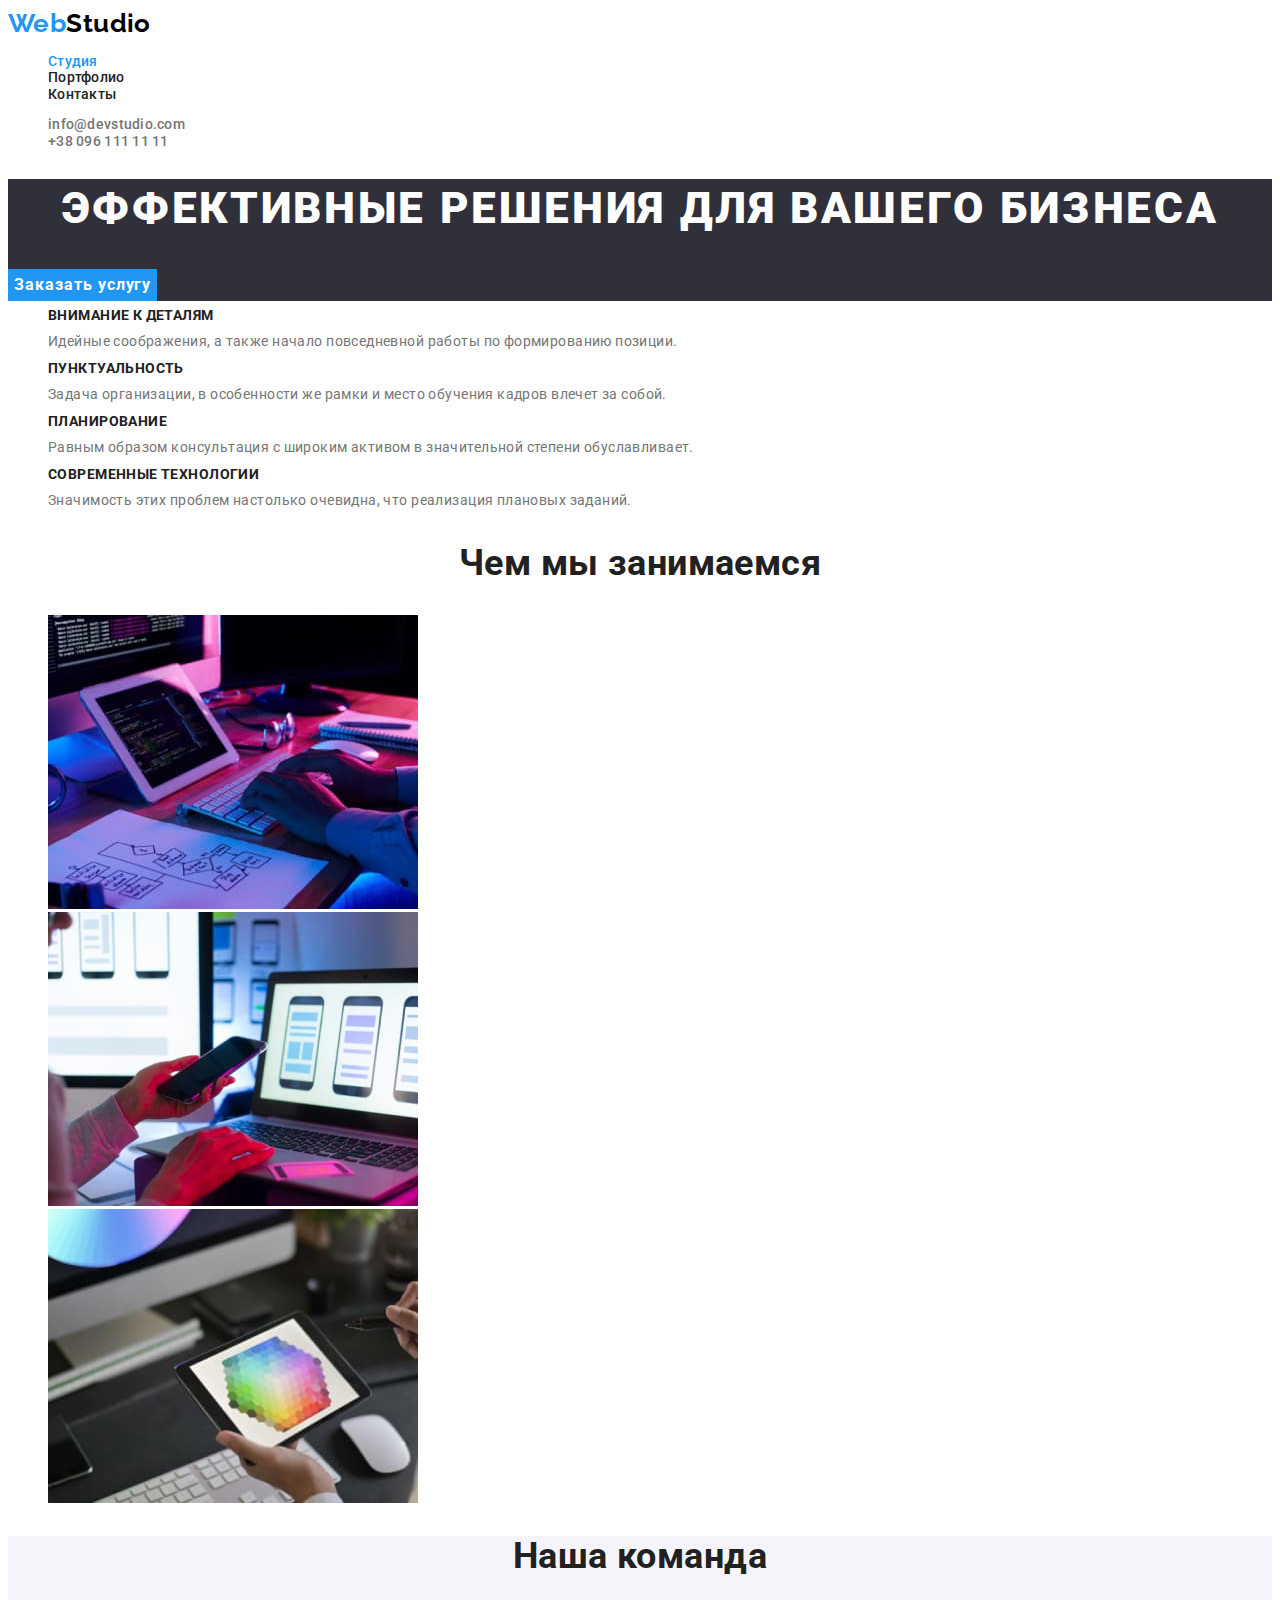
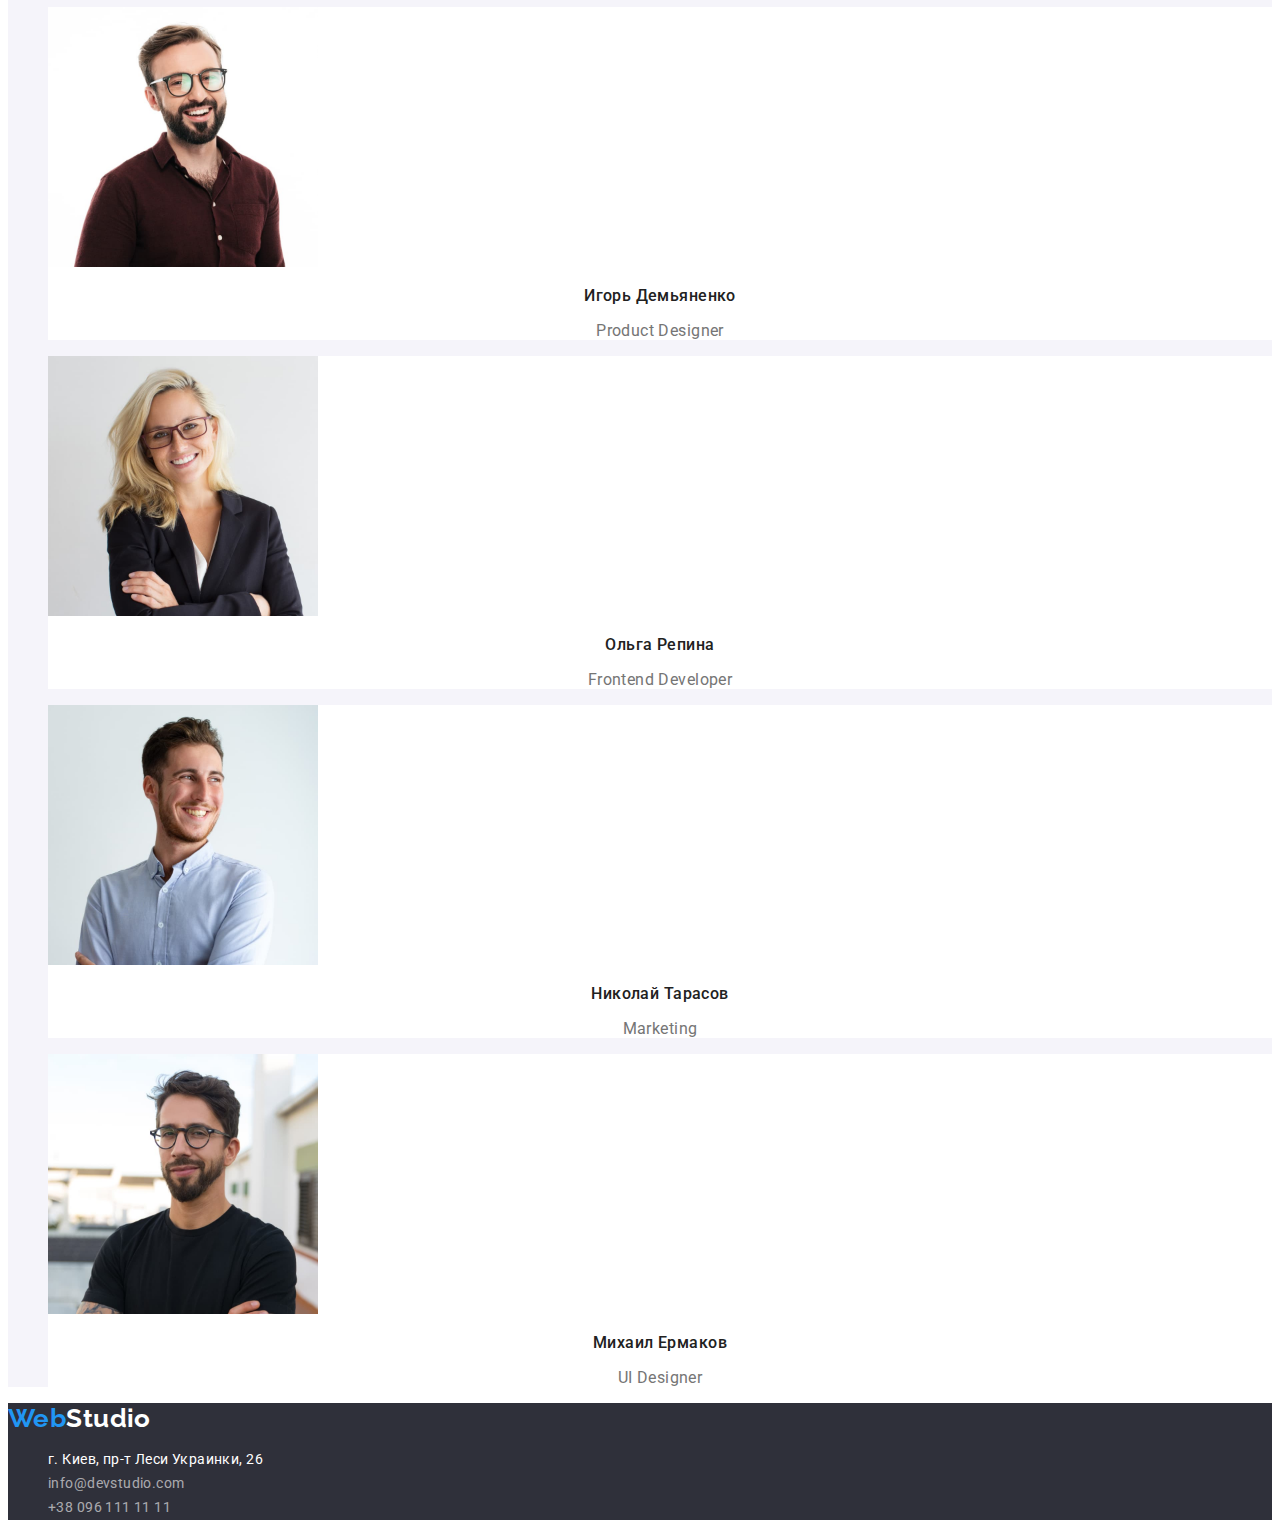
==== commit ab16e935: "створення другої сторінки Портфоліо" ====
--- a/index.html
+++ b/index.html
@@ -17,12 +17,12 @@
   <body class="body">
     <header class="nav">
       <nav class="navigation">
-        <a class="logo" href="/index.html" lang="en" aria-label="Логотип сайта WebStudio"
+        <a class="logo" href="./index.html" lang="en" aria-label="Логотип сайта WebStudio"
           >Web<span class="logo-black-color">Studio</span>
         </a>
         <ul class="list">
-          <li><a class="navigation-link current" href="#">Студия</a></li>
-          <li><a class="navigation-link" href="/portfolio.html">Портфолио</a></li>
+          <li><a class="navigation-link current-link" href="./index.html">Студия</a></li>
+          <li><a class="navigation-link" href="./portfolio.html">Портфолио</a></li>
           <li><a class="navigation-link" href="#">Контакты</a></li>
         </ul>
       </nav>
@@ -102,7 +102,7 @@
       <section class="team">
         <h2 class="team-title">Наша команда</h2>
         <ul class="list">
-          <li>
+          <li class="team-li">
             <img
               src="./images/our-team/our-team-img-1.jpg"
               alt="Дизайнер продукта Игорь Демьяненко"
@@ -112,7 +112,7 @@
             <h3 class="team-third-title">Игорь Демьяненко</h3>
             <p class="team-text" lang="en">Product Designer</p>
           </li>
-          <li>
+          <li class="team-li">
             <img
               src="./images/our-team/our-team-img-2.jpg"
               alt="Фронтенд-разработчик Ольга Репина"
@@ -122,7 +122,7 @@
             <h3 class="team-third-title">Ольга Репина</h3>
             <p class="team-text" lang="en">Frontend Developer</p>
           </li>
-          <li>
+          <li class="team-li">
             <img
               src="./images/our-team/our-team-img-3.jpg"
               alt="Маркетолог Николай Тарасов"
@@ -132,7 +132,7 @@
             <h3 class="team-third-title">Николай Тарасов</h3>
             <p class="team-text" lang="en">Marketing</p>
           </li>
-          <li>
+          <li class="team-li">
             <img
               src="./images/our-team/our-team-img-4.jpg"
               alt="Дизайнер пользовательского интерфейса Михаил Ермаков"
--- a/css/styles.css
+++ b/css/styles.css
@@ -84,7 +84,7 @@
   color: var(--accent-color);
 }
 
-.current {
+.current-link {
   color: var(--accent-color);
 }
 
@@ -194,6 +194,78 @@
   line-height: 1.19;
   text-align: center;
 }
+
+.team-li {
+  background-color: var(--main-background-color);
+}
+
+/*
+==================
+section portfolio
+==================
+ */
+.portfolio-title {
+  font-size: 44px;
+  font-weight: 900;
+  line-height: 1.36;
+  letter-spacing: 0.06em;
+  text-align: center;
+  text-transform: uppercase;
+
+  color: var(--title-color);
+}
+
+.portfolio-btn {
+  font-family: inherit;
+  font-weight: 500;
+  font-size: 16px;
+  line-height: 1.62;
+  text-align: center;
+  letter-spacing: 0.03em;
+
+  border: none;
+  height: 38px;
+  border-radius: 4px;
+
+  color: var(--title-color);
+}
+
+.portfolio-btn:hover,
+.portfolio-btn:focus {
+  background-color: var(--accent-color);
+  color: var(--secondary-text-color);
+}
+
+.activ-btn {
+  background-color: var(--accent-color);
+  color: var(--secondary-text-color);
+}
+
+.portfolio-link {
+  text-decoration: none;
+}
+
+.portfolio-li {
+  outline: 1px solid #eeeeee;
+}
+
+.portfolio-second-title {
+  font-weight: 700;
+  font-size: 18px;
+  line-height: 2;
+  letter-spacing: 0.06em;
+
+  color: var(--title-color);
+}
+
+.portfolio-text {
+  font-size: 16px;
+  line-height: 1.88;
+  letter-spacing: 0.03em;
+
+  color: var(--main-text-color);
+}
+
 /*
 ==================
 Footer
@@ -207,7 +279,7 @@
 .footer-address {
   line-height: 1.71;
 
-  color: #ffffff;
+  color: var(--secondary-text-color);
 
   text-decoration: none;
   font-style: normal;
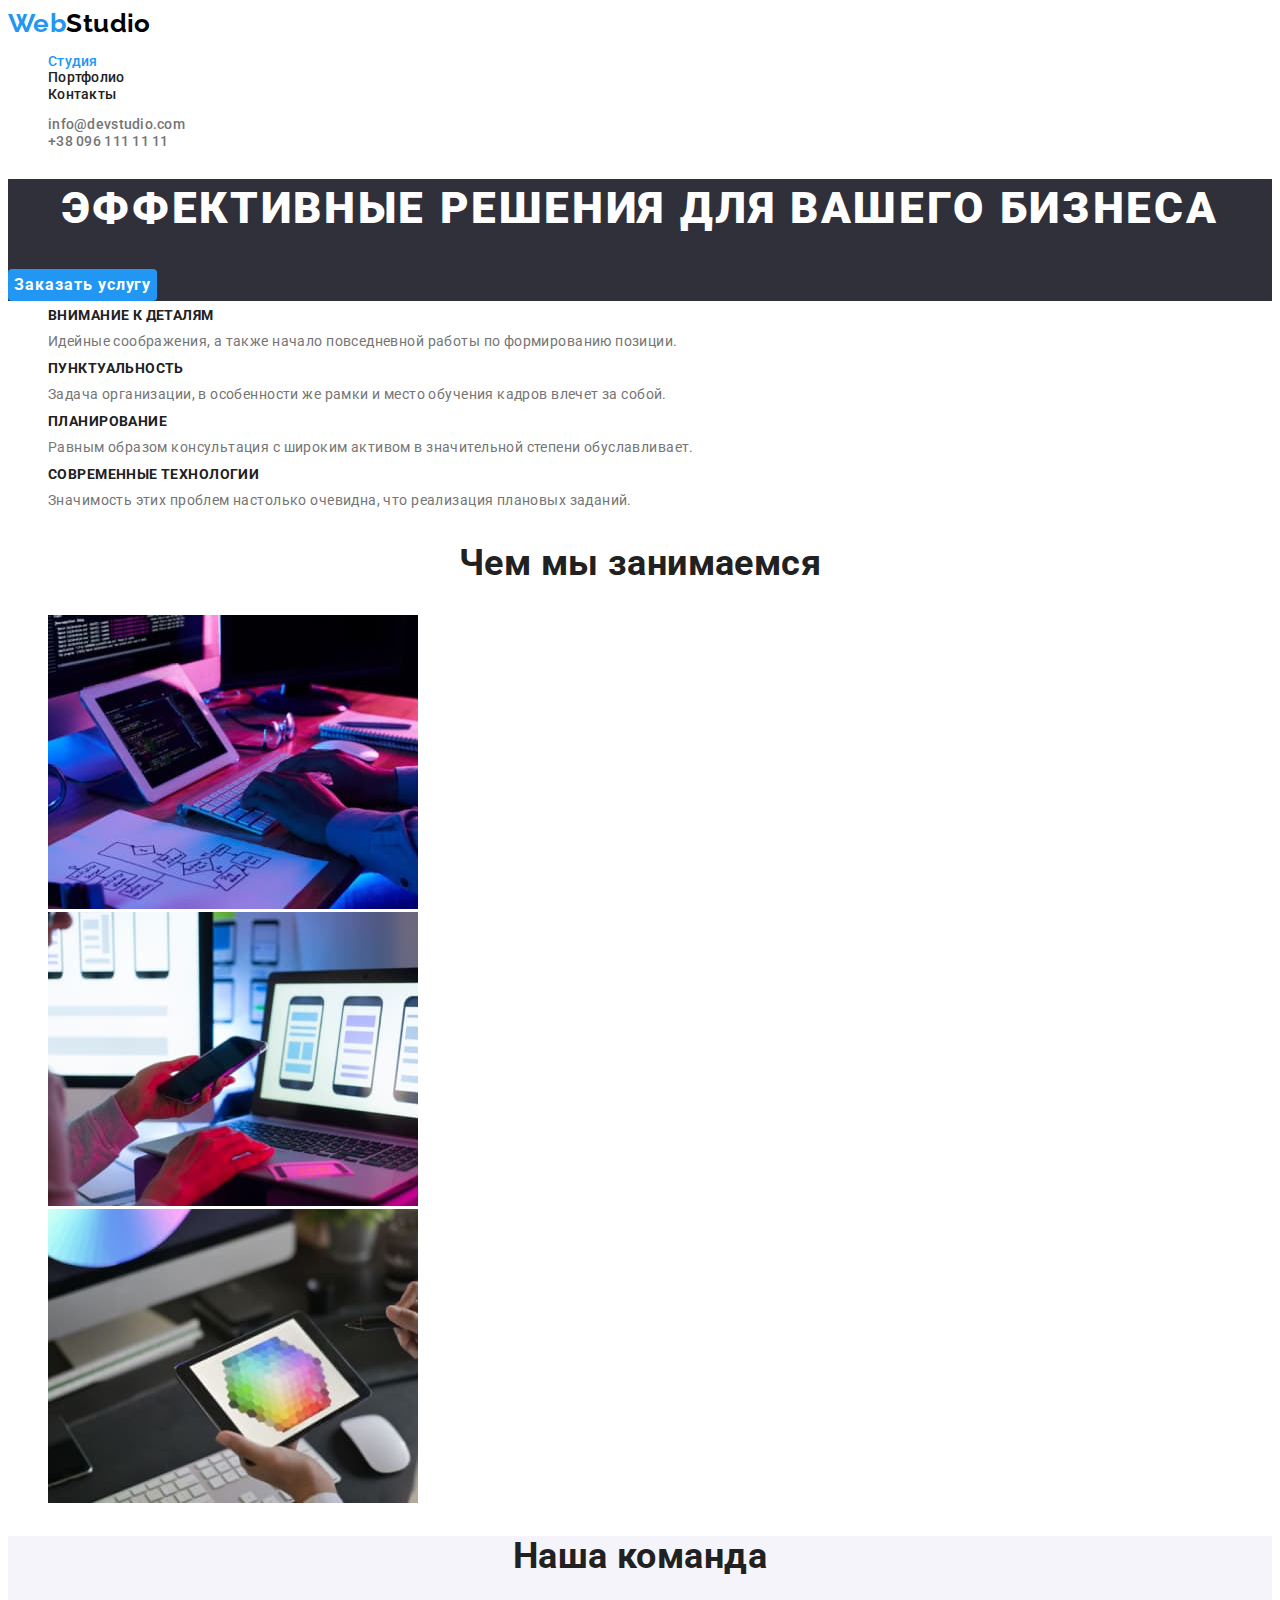
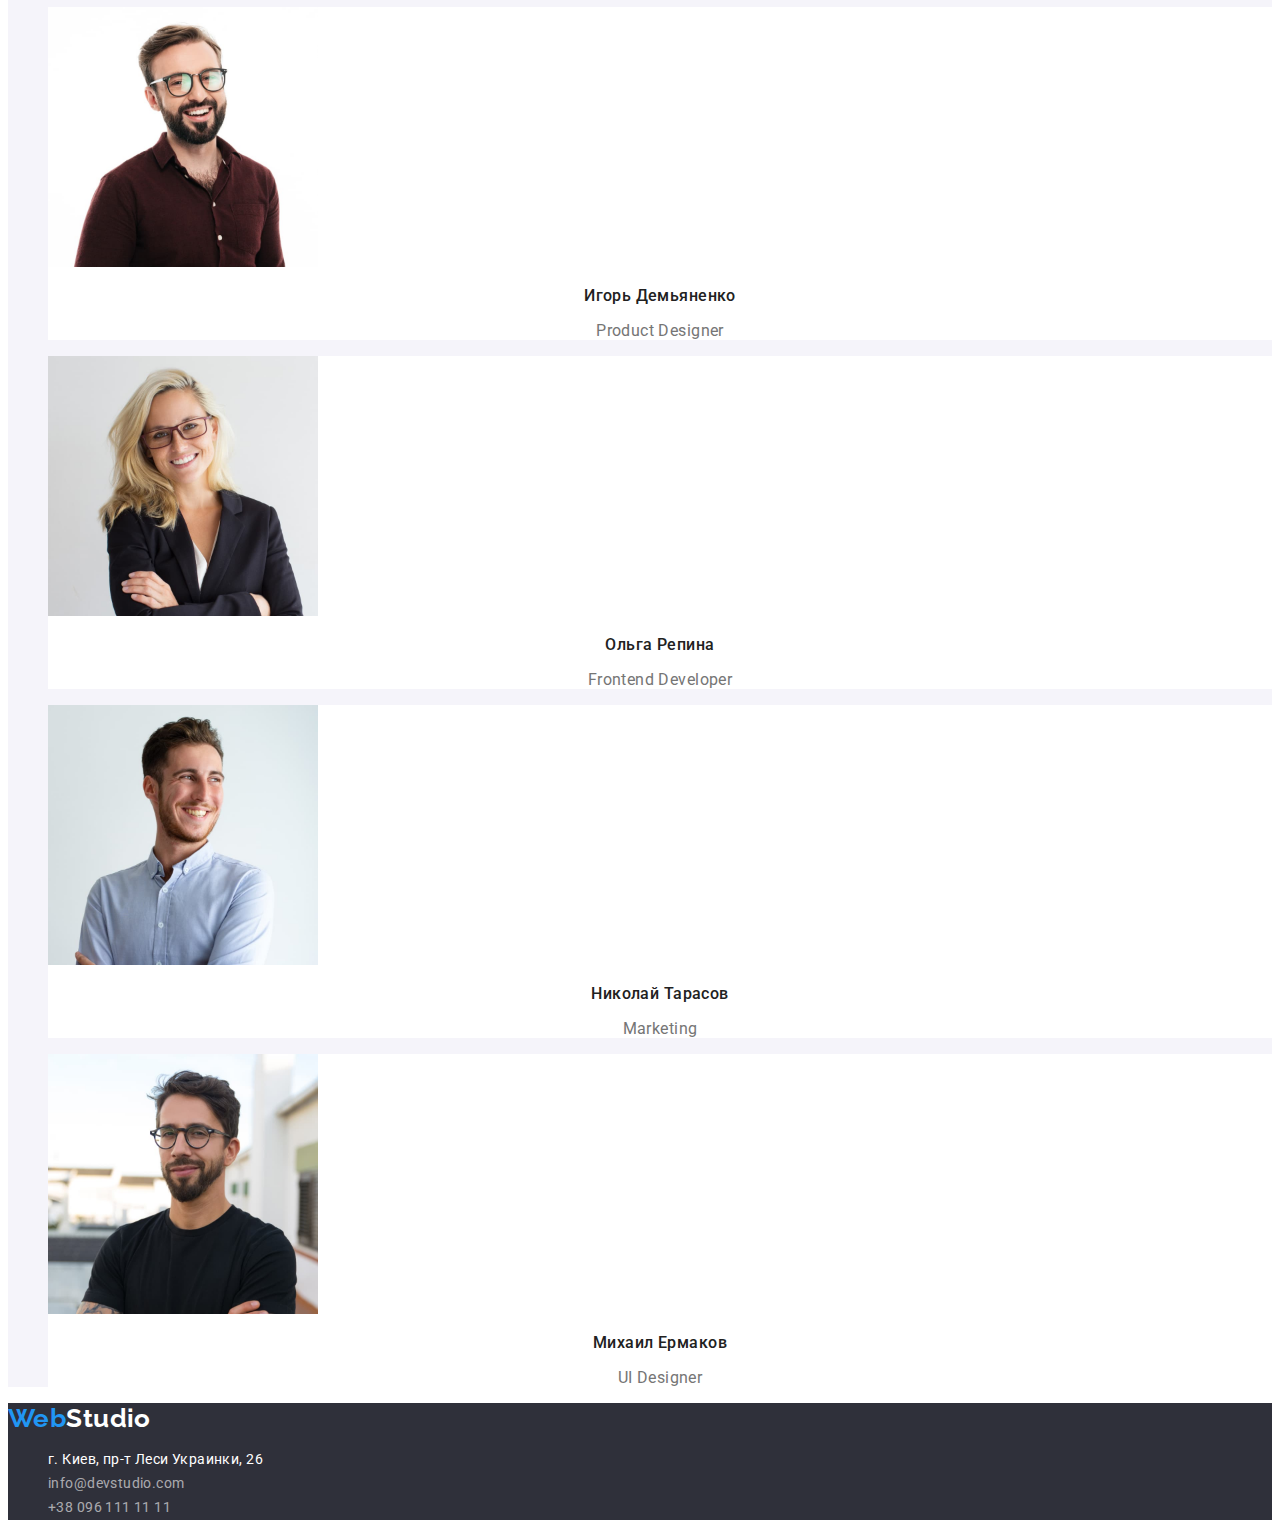
==== commit 63765999: "виправляє помилки HW2" ====
--- a/index.html
+++ b/index.html
@@ -21,7 +21,7 @@
           >Web<span class="logo-black-color">Studio</span>
         </a>
         <ul class="list">
-          <li><a class="navigation-link current-link" href="./index.html">Студия</a></li>
+          <li><a class="navigation-link active-text-color" href="./index.html">Студия</a></li>
           <li><a class="navigation-link" href="./portfolio.html">Портфолио</a></li>
           <li><a class="navigation-link" href="#">Контакты</a></li>
         </ul>
@@ -102,7 +102,7 @@
       <section class="team">
         <h2 class="team-title">Наша команда</h2>
         <ul class="list">
-          <li class="team-li">
+          <li class="team-item">
             <img
               src="./images/our-team/our-team-img-1.jpg"
               alt="Дизайнер продукта Игорь Демьяненко"
@@ -112,7 +112,7 @@
             <h3 class="team-third-title">Игорь Демьяненко</h3>
             <p class="team-text" lang="en">Product Designer</p>
           </li>
-          <li class="team-li">
+          <li class="team-item">
             <img
               src="./images/our-team/our-team-img-2.jpg"
               alt="Фронтенд-разработчик Ольга Репина"
@@ -122,7 +122,7 @@
             <h3 class="team-third-title">Ольга Репина</h3>
             <p class="team-text" lang="en">Frontend Developer</p>
           </li>
-          <li class="team-li">
+          <li class="team-item">
             <img
               src="./images/our-team/our-team-img-3.jpg"
               alt="Маркетолог Николай Тарасов"
@@ -132,7 +132,7 @@
             <h3 class="team-third-title">Николай Тарасов</h3>
             <p class="team-text" lang="en">Marketing</p>
           </li>
-          <li class="team-li">
+          <li class="team-item">
             <img
               src="./images/our-team/our-team-img-4.jpg"
               alt="Дизайнер пользовательского интерфейса Михаил Ермаков"
--- a/css/styles.css
+++ b/css/styles.css
@@ -1,23 +1,20 @@
-/* кастомні властивості або css зміні */
 :root {
-  /* fonts */
-
   --main-font: Roboto, sans-serif;
   --secondary-font: Raleway, sans-serif;
 
-  /* text colors */
   --main-text-color: #757575;
   --secondary-text-color: #ffffff;
   --accent-color: #2196f3;
   --title-color: #212121;
   --footer-link-color: rgba(255, 255, 255, 0.6);
-
-  /* рамка навколо хедера → #ECECEC; */
-
-  /* background colors */
+  --logo-black-color: #000000;
+  --button-hover-color: #188CE8;
+
   --main-background-color: #ffffff;
   --dark-background-color: #2f303a;
   --secondary-background-color: #f5f4fa;
+  --header-board-color: #ECECEC;
+
 }
 
 .body {
@@ -26,6 +23,7 @@
   letter-spacing: 0.03em;
 
   color: var(--main-text-color);
+  background-color: var(--main-background-color);
 }
 
 .visually-hidden {
@@ -41,12 +39,6 @@
   margin: -1px;
 }
 
-/* 
-===============
-Header
-===============
- */
-
 .logo {
   text-decoration: none;
   font-family: var(--secondary-font);
@@ -58,11 +50,11 @@
 }
 
 .logo-black-color {
-  color: black;
+  color: var(--logo-black-color);
 }
 
 .logo-white-color {
-  color: white;
+  color: var(--secondary-text-color);
 }
 
 .list {
@@ -79,12 +71,15 @@
   color: var(--title-color);
 }
 
+.active-text-color,
 .navigation-link:hover,
-.navigation-link:focus {
-  color: var(--accent-color);
-}
-
-.current-link {
+.navigation-link:focus,
+.navigation-contact:hover,
+.navigation-contact:focus,
+.footer-address:hover,
+.footer-address:focus,
+.footer-link:hover,
+.footer-link:focus {
   color: var(--accent-color);
 }
 
@@ -98,16 +93,6 @@
   color: var(--main-text-color);
 }
 
-.navigation-contact:hover,
-.navigation-contact:focus {
-  color: var(--accent-color);
-}
-
-/*
-==================
-section hero
-==================
- */
 .hero {
   background-color: var(--dark-background-color);
 }
@@ -131,16 +116,17 @@
   letter-spacing: 0.06em;
   text-align: center;
 
-  color: #ffffff;
+  color: var(--secondary-text-color);
   background-color: var(--accent-color);
   border: none;
-}
-
-/*
-==================
-section quality
-==================
- */
+  border-radius: 4px;
+}
+.hero-button:hover,
+.hero-button:focus {
+  background-color: var(--button-hover-color);
+}
+
+
 .second-title,
 .hobbies-title,
 .team-title {
@@ -165,17 +151,6 @@
   line-height: 1.71;
 }
 
-/*
-==================
-section hobbies
-==================
- */
-
-/*
-==================
-section team
-==================
- */
 .team {
   background-color: var(--secondary-background-color);
 }
@@ -195,15 +170,10 @@
   text-align: center;
 }
 
-.team-li {
+.team-item {
   background-color: var(--main-background-color);
 }
 
-/*
-==================
-section portfolio
-==================
- */
 .portfolio-title {
   font-size: 44px;
   font-weight: 900;
@@ -230,22 +200,18 @@
   color: var(--title-color);
 }
 
+.activ-btn,
 .portfolio-btn:hover,
 .portfolio-btn:focus {
   background-color: var(--accent-color);
   color: var(--secondary-text-color);
 }
 
-.activ-btn {
-  background-color: var(--accent-color);
-  color: var(--secondary-text-color);
-}
-
 .portfolio-link {
   text-decoration: none;
 }
 
-.portfolio-li {
+.portfolio-item {
   outline: 1px solid #eeeeee;
 }
 
@@ -266,12 +232,6 @@
   color: var(--main-text-color);
 }
 
-/*
-==================
-Footer
-==================
- */
-
 .footer {
   background-color: var(--dark-background-color);
 }
@@ -285,11 +245,6 @@
   font-style: normal;
 }
 
-.footer-address:hover,
-.footer-address:focus {
-  color: var(--accent-color);
-}
-
 .footer-link {
   line-height: 1.71;
 
@@ -298,8 +253,3 @@
   text-decoration: none;
   font-style: normal;
 }
-
-.footer-link:hover,
-.footer-link:focus {
-  color: var(--accent-color);
-}
